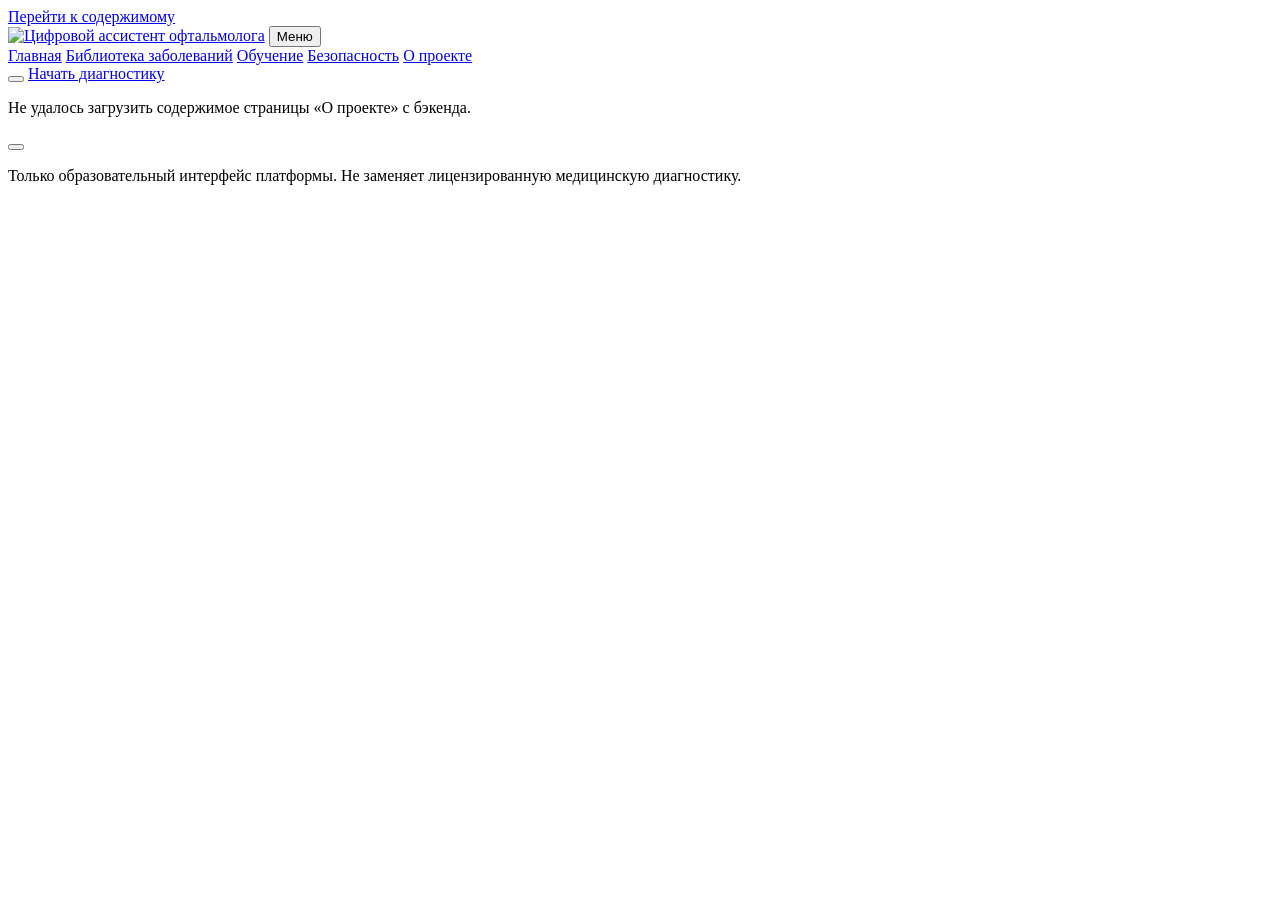
==== frontend/pages/about.html @ 3c880b73 "Перевести интерфейс фронтенда на русский язык - Перевести все 7 HTML-страниц: навигацию, hero-блоки," ====
<!DOCTYPE html>
<html lang="ru" dir="ltr" data-theme="light">
<head>
  <meta charset="UTF-8" />
  <meta name="viewport" content="width=device-width, initial-scale=1.0" />
  <meta name="description" content="Команда проекта и академическая информация." />
  <title>Цифровой ассистент офтальмолога | О проекте</title>
  <link rel="stylesheet" href="../styles/styles.css" />
  <script defer src="../assets/icons.js"></script>
  <script defer src="../js/app.js"></script>
</head>
<body data-page="about">
  <a class="skip-link" href="#main-content">Перейти к содержимому</a>
  <header class="topbar">
    <div class="container topbar-inner">
      <a class="brand" href="index.html"><img src="../assets/doa_header_logo.svg" alt="Цифровой ассистент офтальмолога" class="brand-logo" /></a>
      <button class="nav-toggle" type="button" aria-expanded="false" aria-controls="site-nav" aria-label="Открыть меню навигации"><span class="icon" data-icon="settings"></span><span>Меню</span></button>
      <nav id="site-nav" class="nav" aria-label="Основная навигация">
        <a href="index.html">Главная</a>
        <a href="diseases.html">Библиотека заболеваний</a>
        <a href="education.html">Обучение</a>
        <a href="safety.html">Безопасность</a>
        <a href="about.html" aria-current="page">О проекте</a>
      </nav>
      <div class="topbar-actions">
        <button id="theme-toggle" class="theme-toggle" type="button" aria-label="Переключить тему"><span class="icon theme-icon" data-icon="sun"></span></button>
        <a class="btn btn-primary btn-sm header-btn" href="diagnose.html">
          Начать диагностику
        </a>
      </div>
    </div>
  </header>

  <main id="main-content" class="section page-shell">
    <div class="container stack page-stack">
      <div id="about-content" class="stack"></div>
    </div>
  </main>

  <button id="back-to-top" class="back-to-top" type="button" aria-label="Наверх"><span class="icon" data-icon="chevron"></span></button>
  <div id="toast-root" class="toast-root" aria-live="polite" aria-atomic="true"></div>
  <footer class="footer"><div class="container"><p>Только образовательный интерфейс платформы. Не заменяет лицензированную медицинскую диагностику.</p></div></footer>
</body>
</html>
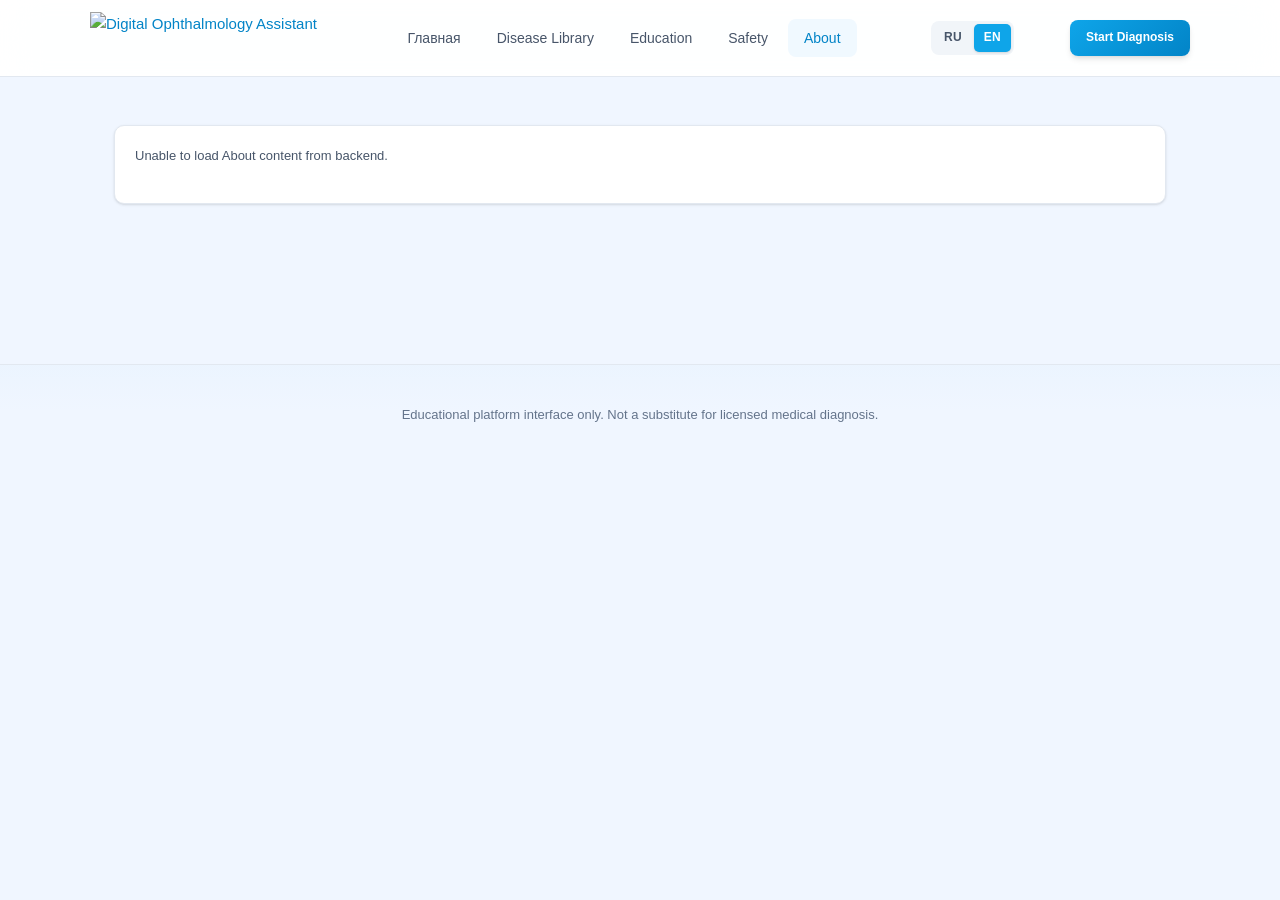
==== commit 90787ebb: "Добавить переключатель языков RU/EN с сохранением выбора - Новый модуль js/i18n.js: словари RU/EN (2" ====
--- a/frontend/pages/about.html
+++ b/frontend/pages/about.html
@@ -3,28 +3,33 @@
 <head>
   <meta charset="UTF-8" />
   <meta name="viewport" content="width=device-width, initial-scale=1.0" />
-  <meta name="description" content="Команда проекта и академическая информация." />
-  <title>Цифровой ассистент офтальмолога | О проекте</title>
+  <meta name="description" data-i18n-attr="content:about.meta" content="Команда проекта и академическая информация." />
+  <title data-i18n="about.title">Цифровой ассистент офтальмолога | О проекте</title>
   <link rel="stylesheet" href="../styles/styles.css" />
   <script defer src="../assets/icons.js"></script>
+  <script defer src="../js/i18n.js"></script>
   <script defer src="../js/app.js"></script>
 </head>
 <body data-page="about">
-  <a class="skip-link" href="#main-content">Перейти к содержимому</a>
+  <a class="skip-link" href="#main-content" data-i18n="common.skip">Перейти к содержимому</a>
   <header class="topbar">
     <div class="container topbar-inner">
-      <a class="brand" href="index.html"><img src="../assets/doa_header_logo.svg" alt="Цифровой ассистент офтальмолога" class="brand-logo" /></a>
-      <button class="nav-toggle" type="button" aria-expanded="false" aria-controls="site-nav" aria-label="Открыть меню навигации"><span class="icon" data-icon="settings"></span><span>Меню</span></button>
-      <nav id="site-nav" class="nav" aria-label="Основная навигация">
+      <a class="brand" href="index.html"><img src="../assets/doa_header_logo.svg" alt="Цифровой ассистент офтальмолога" data-i18n-attr="alt:brand.name" class="brand-logo" /></a>
+      <button class="nav-toggle" type="button" aria-expanded="false" aria-controls="site-nav" aria-label="Открыть меню навигации" data-i18n-attr="aria-label:nav.toggle"><span class="icon" data-icon="settings"></span><span data-i18n="nav.menu">Меню</span></button>
+      <nav id="site-nav" class="nav" aria-label="Основная навигация" data-i18n-attr="aria-label:nav.primary">
         <a href="index.html">Главная</a>
-        <a href="diseases.html">Библиотека заболеваний</a>
-        <a href="education.html">Обучение</a>
-        <a href="safety.html">Безопасность</a>
-        <a href="about.html" aria-current="page">О проекте</a>
+        <a href="diseases.html" data-i18n="nav.diseases">Библиотека заболеваний</a>
+        <a href="education.html" data-i18n="nav.education">Обучение</a>
+        <a href="safety.html" data-i18n="nav.safety">Безопасность</a>
+        <a href="about.html" aria-current="page" data-i18n="nav.about">О проекте</a>
       </nav>
       <div class="topbar-actions">
-        <button id="theme-toggle" class="theme-toggle" type="button" aria-label="Переключить тему"><span class="icon theme-icon" data-icon="sun"></span></button>
-        <a class="btn btn-primary btn-sm header-btn" href="diagnose.html">
+        <div id="lang-toggle" class="lang-toggle" role="group" aria-label="Язык интерфейса" data-i18n-attr="aria-label:common.language">
+          <button type="button" data-lang-btn="ru" class="lang-btn" aria-pressed="true">RU</button>
+          <button type="button" data-lang-btn="en" class="lang-btn" aria-pressed="false">EN</button>
+        </div>
+        <button id="theme-toggle" class="theme-toggle" type="button" aria-label="Переключить тему" data-i18n-attr="aria-label:common.theme"><span class="icon theme-icon" data-icon="sun"></span></button>
+        <a class="btn btn-primary btn-sm header-btn" href="diagnose.html" data-i18n="nav.startDiagnosis">
           Начать диагностику
         </a>
       </div>
@@ -37,8 +42,8 @@
     </div>
   </main>
 
-  <button id="back-to-top" class="back-to-top" type="button" aria-label="Наверх"><span class="icon" data-icon="chevron"></span></button>
+  <button id="back-to-top" class="back-to-top" type="button" aria-label="Наверх" data-i18n-attr="aria-label:common.backToTop"><span class="icon" data-icon="chevron"></span></button>
   <div id="toast-root" class="toast-root" aria-live="polite" aria-atomic="true"></div>
-  <footer class="footer"><div class="container"><p>Только образовательный интерфейс платформы. Не заменяет лицензированную медицинскую диагностику.</p></div></footer>
+  <footer class="footer"><div class="container"><p data-i18n="common.footer">Только образовательный интерфейс платформы. Не заменяет лицензированную медицинскую диагностику.</p></div></footer>
 </body>
 </html>
--- a/frontend/styles/styles.css
+++ b/frontend/styles/styles.css
@@ -0,0 +1,3746 @@
+﻿/* ============================================
+   DIGITAL OPHTHALMOLOGY ASSISTANT - MODERN DESIGN SYSTEM
+   Clean, Professional Medical Interface with Advanced Animations
+   ============================================ */
+
+/* ============================================
+   1. DESIGN TOKENS - Modern Medical Theme
+   ============================================ */
+:root {
+  /* Primary Sky Blue */
+  --sky: #0ea5e9;
+  --sky-dark: #0284c7;
+  --sky-light: #38bdf8;
+  --teal: #14b8a6;
+  --teal-dark: #0d9488;
+
+  /* Background */
+  --bg: #f0f6ff;
+  --white: #ffffff;
+
+  /* Slate Colors */
+  --slate: #0f172a;
+  --slate-mid: #334155;
+  --slate-light: #64748b;
+  --border: #e2e8f0;
+
+  /* Semantic */
+  --success: #22c55e;
+  --warn: #f59e0b;
+  --danger: #ef4444;
+
+  /* Spacing Scale - 4px base */
+  --space-1: 4px;
+  --space-2: 8px;
+  --space-3: 12px;
+  --space-4: 16px;
+  --space-5: 20px;
+  --space-6: 24px;
+  --space-7: 32px;
+  --space-8: 40px;
+  --space-9: 48px;
+  --space-10: 64px;
+  --space-12: 80px;
+
+  /* Typography Scale */
+  --text-xs: 0.75rem;    /* 12px */
+  --text-sm: 0.8125rem;  /* 13px */
+  --text-base: 0.9375rem;/* 15px */
+  --text-lg: 1rem;       /* 16px */
+  --text-xl: 1.125rem;   /* 18px */
+  --text-2xl: 1.25rem;   /* 20px */
+  --text-3xl: 1.5rem;    /* 24px */
+  --text-4xl: 1.75rem;   /* 28px */
+  --text-5xl: 2rem;      /* 32px */
+  --text-display: 2.5rem;/* 40px */
+
+  /* Font Weights */
+  --font-light: 300;
+  --font-normal: 400;
+  --font-medium: 500;
+  --font-semibold: 600;
+  --font-bold: 700;
+  --font-extrabold: 800;
+
+  /* Legacy Color System (for compatibility) */
+  --primary-50: #f0f9ff;
+  --primary-100: #e0f2fe;
+  --primary-200: #bae6fd;
+  --primary-300: #7dd3fc;
+  --primary-400: #38bdf8;
+  --primary-500: #0ea5e9;
+  --primary-600: #0284c7;
+  --primary-700: #0369a1;
+  --primary-800: #075985;
+  --primary-900: #0c4a6e;
+
+  --accent-50: #f0fdfa;
+  --accent-100: #ccfbf1;
+  --accent-200: #99f6e4;
+  --accent-300: #5eead4;
+  --accent-400: #2dd4bf;
+  --accent-500: #14b8a6;
+  --accent-600: #0d9488;
+  --accent-700: #0f766e;
+  --accent-800: #115e59;
+  --accent-900: #134e4a;
+
+  --success-50: #f0fdf4;
+  --success-500: #22c55e;
+  --success-600: #16a34a;
+  --success-700: #15803d;
+
+  --warning-50: #fffbeb;
+  --warning-500: #f59e0b;
+  --warning-600: #d97706;
+  --warning-700: #b45309;
+
+  --danger-50: #fef2f2;
+  --danger-500: #ef4444;
+  --danger-600: #dc2626;
+  --danger-700: #b91c1c;
+
+  --info-50: #eff6ff;
+  --info-500: #3b82f6;
+  --info-600: #2563eb;
+
+  --gray-50: #f9fafb;
+  --gray-100: #f3f4f6;
+  --gray-200: #e5e7eb;
+  --gray-300: #d1d5db;
+  --gray-400: #9ca3af;
+  --gray-500: #6b7280;
+  --gray-600: #4b5563;
+  --gray-700: #374151;
+  --gray-800: #1f2937;
+  --gray-900: #111827;
+
+  /* Light Theme */
+  --bg-primary: #ffffff;
+  --bg-secondary: #f0f6ff;
+  --bg-tertiary: #f1f5f9;
+  --bg-elevated: #ffffff;
+  --text-primary: #0f172a;
+  --text-secondary: #475569;
+  --text-tertiary: #64748b;
+  --text-inverse: #ffffff;
+  --border-primary: #e2e8f0;
+  --border-secondary: #cbd5e1;
+  --border-focus: var(--sky);
+
+  /* Shadows */
+  --shadow-xs: 0 1px 2px 0 rgba(0, 0, 0, 0.05);
+  --shadow-sm: 0 1px 3px 0 rgba(0, 0, 0, 0.1), 0 1px 2px -1px rgba(0, 0, 0, 0.1);
+  --shadow-md: 0 4px 6px -1px rgba(0, 0, 0, 0.1), 0 2px 4px -2px rgba(0, 0, 0, 0.1);
+  --shadow-lg: 0 10px 15px -3px rgba(0, 0, 0, 0.1), 0 4px 6px -4px rgba(0, 0, 0, 0.1);
+  --shadow-xl: 0 20px 25px -5px rgba(0, 0, 0, 0.1), 0 8px 10px -6px rgba(0, 0, 0, 0.1);
+  --shadow-2xl: 0 25px 50px -12px rgba(0, 0, 0, 0.25);
+
+  /* Border Radius */
+  --radius-sm: 6px;
+  --radius-md: 8px;
+  --radius-lg: 10px;
+  --radius-xl: 12px;
+  --radius-2xl: 14px;
+  --radius-full: 9999px;
+
+  /* Transitions */
+  --transition-fast: 150ms ease;
+  --transition-base: 200ms ease;
+  --transition-slow: 300ms ease;
+  --transition-slower: 500ms ease;
+
+  /* Z-index Scale */
+  --z-dropdown: 100;
+  --z-sticky: 200;
+  --z-fixed: 300;
+  --z-modal-backdrop: 400;
+  --z-modal: 500;
+  --z-popover: 600;
+  --z-tooltip: 700;
+  --z-toast: 800;
+
+  /* Layout */
+  --header-height: 64px;
+  --container-max: 1100px;
+  --sidebar-width: 280px;
+}
+
+/* Dark Theme */
+html[data-theme="dark"] {
+  --bg-primary: #0f172a;
+  --bg-secondary: #1e293b;
+  --bg-tertiary: #334155;
+  --bg-elevated: #1e293b;
+  --text-primary: #f1f5f9;
+  --text-secondary: #cbd5e1;
+  --text-tertiary: #64748b;
+  --text-inverse: #0f172a;
+  --border-primary: #334155;
+  --border-secondary: #475569;
+  --border-focus: var(--primary-400);
+
+  --shadow-xs: 0 1px 2px 0 rgba(0, 0, 0, 0.3);
+  --shadow-sm: 0 1px 3px 0 rgba(0, 0, 0, 0.4), 0 1px 2px -1px rgba(0, 0, 0, 0.3);
+  --shadow-md: 0 4px 6px -1px rgba(0, 0, 0, 0.4), 0 2px 4px -2px rgba(0, 0, 0, 0.3);
+  --shadow-lg: 0 10px 15px -3px rgba(0, 0, 0, 0.4), 0 4px 6px -4px rgba(0, 0, 0, 0.3);
+  --shadow-xl: 0 20px 25px -5px rgba(0, 0, 0, 0.4), 0 8px 10px -6px rgba(0, 0, 0, 0.3);
+  --shadow-2xl: 0 25px 50px -12px rgba(0, 0, 0, 0.5);
+}
+
+/* ============================================
+   2. RESET & BASE
+   ============================================ */
+*, *::before, *::after {
+  box-sizing: border-box;
+  margin: 0;
+  padding: 0;
+}
+
+html {
+  scroll-behavior: smooth;
+  -webkit-font-smoothing: antialiased;
+  -moz-osx-font-smoothing: grayscale;
+}
+
+body {
+  font-family: 'eue', Arial, sans-serif;
+  font-size: var(--text-base);
+  line-height: 1.6;
+  color: var(--text-primary);
+  background-color: var(--bg-secondary);
+  overflow-x: hidden;
+}
+
+img, svg, video, canvas {
+  max-width: 100%;
+  height: auto;
+  display: block;
+}
+
+h1, h2, h3, h4, h5, h6 {
+  font-weight: var(--font-bold);
+  line-height: 1.3;
+  color: var(--text-primary);
+}
+
+h1 { font-size: clamp(var(--text-3xl), 4vw, var(--text-5xl)); }
+h2 { font-size: clamp(var(--text-2xl), 3vw, var(--text-4xl)); }
+h3 { font-size: clamp(var(--text-xl), 2vw, var(--text-3xl)); }
+h4 { font-size: var(--text-xl); }
+h5 { font-size: var(--text-lg); }
+h6 { font-size: var(--text-base); }
+
+p { margin-bottom: var(--space-4); }
+
+a {
+  color: var(--primary-600);
+  text-decoration: none;
+  transition: color var(--transition-fast);
+}
+
+a:hover {
+  color: var(--primary-700);
+  text-decoration: underline;
+}
+
+html[data-theme="dark"] a {
+  color: var(--primary-400);
+}
+
+html[data-theme="dark"] a:hover {
+  color: var(--primary-300);
+}
+
+ul, ol {
+  list-style: none;
+}
+
+button {
+  font-family: inherit;
+  cursor: pointer;
+  border: none;
+  background: none;
+}
+
+input, textarea, select {
+  font-family: inherit;
+  font-size: inherit;
+}
+
+/* ============================================
+   3. LAYOUT UTILITIES
+   ============================================ */
+.container {
+  width: 100%;
+  max-width: var(--container-max);
+  margin: 0 auto;
+  padding: 0 var(--space-6);
+}
+
+.section {
+  padding: var(--space-12) 0;
+}
+
+@media (min-width: 768px) {
+  .section {
+    padding: var(--space-16, 80px) 0;
+  }
+}
+
+/* Grid System */
+.grid {
+  display: grid;
+  gap: var(--space-6);
+}
+
+.grid-cols-2 { grid-template-columns: repeat(2, 1fr); }
+.grid-cols-3 { grid-template-columns: repeat(3, 1fr); }
+.grid-cols-4 { grid-template-columns: repeat(4, 1fr); }
+
+@media (max-width: 1024px) {
+  .grid-cols-4 { grid-template-columns: repeat(2, 1fr); }
+  .grid-cols-3 { grid-template-columns: repeat(2, 1fr); }
+}
+
+@media (max-width: 640px) {
+  .grid-cols-2,
+  .grid-cols-3,
+  .grid-cols-4 { grid-template-columns: 1fr; }
+}
+
+/* Flex Utilities */
+.flex { display: flex; }
+.flex-col { flex-direction: column; }
+.items-center { align-items: center; }
+.justify-center { justify-content: center; }
+.justify-between { justify-content: space-between; }
+.gap-1 { gap: var(--space-1); }
+.gap-2 { gap: var(--space-2); }
+.gap-3 { gap: var(--space-3); }
+.gap-4 { gap: var(--space-4); }
+.gap-6 { gap: var(--space-6); }
+
+/* Stack */
+.stack > * + * {
+  margin-top: var(--space-4);
+}
+
+/* ============================================
+   4. HEADER & NAVIGATION
+   ============================================ */
+.topbar {
+  position: sticky;
+  top: 0;
+  z-index: var(--z-sticky);
+  background: rgba(255, 255, 255, 0.95);
+  border-bottom: 1px solid var(--border-primary);
+  backdrop-filter: blur(20px) saturate(180%);
+  -webkit-backdrop-filter: blur(20px) saturate(180%);
+}
+
+html[data-theme="dark"] .topbar {
+  background: rgba(15, 23, 42, 0.95);
+}
+
+.topbar-inner {
+  min-height: var(--header-height);
+  display: flex;
+  align-items: center;
+  gap: var(--space-4);
+  padding: var(--space-3) 0;
+  justify-content: space-between;
+}
+
+.topbar-actions {
+  display: flex;
+  align-items: center;
+  gap: var(--space-2);
+  margin-left: auto;
+}
+
+.header-btn {
+  display: none !important;
+}
+
+/* .brand {
+  display: flex;
+  align-items: center;
+  gap: var(--space-3);
+  font-weight: var(--font-bold);
+  font-size: var(--text-lg);
+  color: var(--text-primary);
+  text-decoration: none;
+  flex-shrink: 0;
+} */
+
+.brand:hover {
+  text-decoration: none;
+}
+
+.brand-logo {
+  width: auto;
+  height: 52px;
+  object-fit: contain;
+}
+
+/* Navigation */
+.nav-toggle,
+.theme-toggle {
+  display: inline-flex;
+  align-items: center;
+  justify-content: center;
+  gap: var(--space-2);
+  padding: var(--space-2) var(--space-3);
+  border-radius: var(--radius-md);
+  color: var(--text-secondary);
+  background: transparent;
+  transition: all var(--transition-fast);
+}
+
+.nav-toggle span:last-child {
+  font-size: var(--text-xs);
+  font-weight: var(--font-semibold);
+}
+
+/* Переключатель языка RU/EN */
+.lang-toggle {
+  display: inline-flex;
+  align-items: center;
+  gap: 2px;
+  padding: 3px;
+  border-radius: var(--radius-md);
+  background: var(--bg-tertiary);
+}
+
+.lang-btn {
+  border: none;
+  background: transparent;
+  color: var(--text-secondary);
+  font: inherit;
+  font-size: var(--text-xs);
+  font-weight: var(--font-semibold);
+  letter-spacing: 0.02em;
+  padding: 4px 10px;
+  border-radius: calc(var(--radius-md) - 3px);
+  cursor: pointer;
+  transition: all var(--transition-fast);
+}
+
+.lang-btn:hover {
+  color: var(--text-primary);
+}
+
+.lang-btn.active {
+  background: var(--primary-500);
+  color: #fff;
+  box-shadow: var(--shadow-sm);
+}
+
+.nav-toggle:hover,
+.theme-toggle:hover {
+  background: var(--bg-tertiary);
+  color: var(--text-primary);
+}
+
+.nav {
+  display: none;
+}
+
+.nav.open {
+  display: flex;
+  flex-direction: column;
+  position: absolute;
+  top: var(--header-height);
+  left: var(--space-4);
+  right: var(--space-4);
+  padding: var(--space-4);
+  background: var(--bg-primary);
+  border: 1px solid var(--border-primary);
+  border-radius: var(--radius-lg);
+  box-shadow: var(--shadow-xl);
+  gap: var(--space-1);
+}
+
+.nav a {
+  display: block;
+  padding: var(--space-3) var(--space-4);
+  border-radius: var(--radius-md);
+  color: var(--text-secondary);
+  font-weight: var(--font-medium);
+  transition: all var(--transition-fast);
+  text-decoration: none;
+}
+
+.nav a:hover {
+  background: var(--bg-tertiary);
+  color: var(--text-primary);
+  text-decoration: none;
+}
+
+.nav a[aria-current="page"] {
+  background: var(--primary-50);
+  color: var(--primary-600);
+}
+
+html[data-theme="dark"] .nav a[aria-current="page"] {
+  background: var(--primary-900);
+  color: var(--primary-300);
+}
+
+@media (min-width: 900px) {
+  .nav-toggle { display: none; }
+
+  .topbar-inner {
+    display: grid;
+    grid-template-columns: minmax(220px, auto) 1fr auto;
+    align-items: center;
+    gap: var(--space-6);
+  }
+
+  .nav {
+    display: flex;
+    flex-direction: row;
+    position: static;
+    padding: 0;
+    background: transparent;
+    border: none;
+    box-shadow: none;
+    justify-content: center;
+    align-items: center;
+    gap: var(--space-1);
+  }
+
+  .topbar-actions {
+    margin-left: 0;
+    justify-self: end;
+  }
+
+  .header-btn {
+    display: inline-flex !important;
+  }
+
+  .nav a {
+    padding: var(--space-2) var(--space-4);
+    font-size: 14px;
+  }
+}
+
+@media (max-width: 899px) {
+  .topbar-inner {
+    flex-wrap: wrap;
+  }
+
+  .topbar-actions {
+    order: 2;
+    margin-left: 0;
+  }
+
+  .nav-toggle {
+    order: 1;
+    margin-left: auto;
+  }
+
+  .brand {
+    order: 0;
+  }
+}
+
+/* ============================================
+   5. HERO SECTION
+   ============================================ */
+.hero {
+  position: relative;
+  overflow: hidden;
+  padding: var(--space-12) 0;
+  min-height: 70vh;
+  display: flex;
+  align-items: center;
+}
+
+.hero::before {
+  content: '';
+  position: absolute;
+  top: -50%;
+  right: -20%;
+  width: 80%;
+  height: 150%;
+  background: radial-gradient(ellipse, var(--primary-100) 0%, transparent 70%);
+  opacity: 0.5;
+  z-index: -1;
+}
+
+html[data-theme="dark"] .hero::before {
+  background: radial-gradient(ellipse, var(--primary-900) 0%, transparent 70%);
+  opacity: 0.3;
+}
+
+.hero-grid {
+  display: grid;
+  gap: var(--space-8);
+  align-items: center;
+}
+
+@media (min-width: 900px) {
+  .hero-grid {
+    grid-template-columns: 1.2fr 0.8fr;
+    gap: var(--space-12);
+  }
+}
+
+.eyebrow {
+  display: inline-flex;
+  align-items: center;
+  gap: var(--space-2);
+  padding: var(--space-2) var(--space-4);
+  background: var(--primary-50);
+  color: var(--primary-700);
+  border-radius: var(--radius-full);
+  font-size: var(--text-sm);
+  font-weight: var(--font-semibold);
+  text-transform: uppercase;
+  letter-spacing: 0.05em;
+}
+
+html[data-theme="dark"] .eyebrow {
+  background: var(--primary-900);
+  color: var(--primary-300);
+}
+
+.hero h1 {
+  margin: var(--space-4) 0;
+  background: linear-gradient(135deg, var(--text-primary) 0%, var(--primary-600) 100%);
+  -webkit-background-clip: text;
+  -webkit-text-fill-color: transparent;
+  background-clip: text;
+}
+
+.lead {
+  font-size: var(--text-lg);
+  color: var(--text-secondary);
+  max-width: 65ch;
+}
+
+/* Hero Tag */
+.hero-tag {
+  display: inline-flex;
+  align-items: center;
+  gap: 6px;
+  background: var(--primary-100);
+  color: var(--primary-700);
+  font-size: 12px;
+  font-weight: 500;
+  padding: 5px 12px;
+  border-radius: 20px;
+  margin-bottom: 1.5rem;
+}
+
+html[data-theme="dark"] .hero-tag {
+  background: var(--primary-900);
+  color: var(--primary-300);
+}
+
+.hero-tag span {
+  width: 6px;
+  height: 6px;
+  background: var(--primary-500);
+  border-radius: 50%;
+}
+
+/* Hero h1 gradient override */
+.hero h1 em {
+  font-style: normal;
+  background: linear-gradient(135deg, var(--primary-500), var(--accent-500));
+  -webkit-background-clip: text;
+  -webkit-text-fill-color: transparent;
+  background-clip: text;
+}
+
+/* Hero Stats */
+.hero-stats {
+  display: flex;
+  gap: 2rem;
+  margin-top: 2.5rem;
+  padding-top: 2rem;
+  border-top: 1px solid var(--border-primary);
+}
+
+.stat-item {
+  text-align: left;
+  opacity: 0;
+  transform: translateY(10px);
+  animation: statFadeIn 0.6s ease forwards;
+}
+
+.stat-item:nth-child(1) { animation-delay: 0.2s; }
+.stat-item:nth-child(2) { animation-delay: 0.4s; }
+.stat-item:nth-child(3) { animation-delay: 0.6s; }
+
+@keyframes statFadeIn {
+  to {
+    opacity: 1;
+    transform: translateY(0);
+  }
+}
+
+.stat-num {
+  font-size: 1.5rem;
+  font-weight: 600;
+  color: var(--primary-600);
+  display: inline-block;
+}
+
+html[data-theme="dark"] .stat-num {
+  color: var(--primary-400);
+}
+
+.stat-label {
+  font-size: 12px;
+  color: var(--text-tertiary);
+  margin-top: 2px;
+}
+
+/* Hero Visual - Eye Animation */
+.hero-visual {
+  position: relative;
+  display: flex;
+  align-items: center;
+  justify-content: center;
+  padding: 2rem;
+}
+
+.eye-container {
+  position: relative;
+  width: 280px;
+  height: 280px;
+}
+
+@media (min-width: 768px) {
+  .eye-container {
+    width: 340px;
+    height: 340px;
+  }
+}
+
+.eye-ring {
+  position: absolute;
+  border-radius: 50%;
+  border: 1px solid rgba(14, 165, 233, 0.15);
+  animation: pulse-ring 3s ease-in-out infinite;
+}
+
+.ring-1 {
+  width: 100%;
+  height: 100%;
+  top: 0;
+  left: 0;
+}
+
+.ring-2 {
+  width: 78%;
+  height: 78%;
+  top: 11%;
+  left: 11%;
+  animation-delay: 0.5s;
+  border-color: rgba(14, 165, 233, 0.25);
+}
+
+.ring-3 {
+  width: 56%;
+  height: 56%;
+  top: 22%;
+  left: 22%;
+  animation-delay: 1s;
+  border-color: rgba(14, 165, 233, 0.4);
+}
+
+@keyframes pulse-ring {
+  0%, 100% {
+    transform: scale(1);
+    opacity: 1;
+  }
+  50% {
+    transform: scale(1.04);
+    opacity: 0.6;
+  }
+}
+
+.eye-core {
+  position: absolute;
+  width: 42%;
+  height: 42%;
+  top: 29%;
+  left: 29%;
+  background: radial-gradient(circle at 35% 35%, var(--primary-400), var(--primary-700));
+  border-radius: 50%;
+  box-shadow: 0 0 30px rgba(14, 165, 233, 0.4);
+  display: flex;
+  align-items: center;
+  justify-content: center;
+}
+
+.eye-pupil {
+  width: 40%;
+  height: 40%;
+  background: var(--gray-900);
+  border-radius: 50%;
+  position: relative;
+}
+
+html[data-theme="dark"] .eye-pupil {
+  background: var(--gray-900);
+}
+
+.eye-pupil::after {
+  content: '';
+  position: absolute;
+  width: 30%;
+  height: 30%;
+  background: rgba(255, 255, 255, 0.6);
+  border-radius: 50%;
+  top: 15%;
+  left: 15%;
+}
+
+.scan-line {
+  position: absolute;
+  width: 100%;
+  height: 2px;
+  background: linear-gradient(90deg, transparent, rgba(14, 165, 233, 0.6), transparent);
+  top: 50%;
+  animation: scan 2.5s ease-in-out infinite;
+}
+
+@keyframes scan {
+  0%, 100% {
+    top: 20%;
+    opacity: 0;
+  }
+  50% {
+    top: 80%;
+    opacity: 1;
+  }
+}
+
+.ai-badges {
+  position: absolute;
+}
+
+.ai-badge {
+  position: absolute;
+  background: var(--bg-primary);
+  border: 1px solid var(--border-primary);
+  border-radius: 10px;
+  padding: 8px 12px;
+  font-size: 11px;
+  font-weight: 500;
+  white-space: nowrap;
+  box-shadow: var(--shadow-md);
+  display: flex;
+  align-items: center;
+  gap: 6px;
+}
+
+.ai-badge .dot {
+  width: 7px;
+  height: 7px;
+  border-radius: 50%;
+  flex-shrink: 0;
+  display: inline-block;
+}
+
+.ai-badge .dot-success { background: var(--success-500); }
+.ai-badge .dot-primary { background: var(--primary-500); }
+.ai-badge .dot-warning { background: var(--warning-500); }
+
+.badge-1 {
+  top: 5%;
+  right: -15%;
+}
+
+.badge-2 {
+  bottom: 25%;
+  left: -20%;
+}
+
+.badge-3 {
+  bottom: 5%;
+  right: -10%;
+}
+
+@media (max-width: 640px) {
+  .hero-stats {
+    flex-direction: column;
+    gap: 1rem;
+  }
+  
+  .eye-container {
+    width: 220px;
+    height: 220px;
+  }
+  
+  .ai-badge {
+    font-size: 9px;
+    padding: 4px 8px;
+  }
+  
+  .badge-1 { right: -5%; }
+  .badge-2 { left: -10%; }
+  .badge-3 { right: 0%; }
+}
+
+/* ============================================
+   6. CARDS
+   ============================================ */
+.card {
+  background: var(--bg-primary);
+  border: 1px solid var(--border-primary);
+  border-radius: var(--radius-lg);
+  padding: var(--space-6);
+  box-shadow: var(--shadow-sm);
+  transition: all var(--transition-base);
+  overflow: hidden;
+}
+
+.card:hover {
+  box-shadow: var(--shadow-lg);
+  border-color: var(--border-secondary);
+  transform: translateY(-2px);
+}
+
+.card.glass {
+  background: rgba(255, 255, 255, 0.8);
+  backdrop-filter: blur(12px);
+  -webkit-backdrop-filter: blur(12px);
+}
+
+html[data-theme="dark"] .card.glass {
+  background: rgba(30, 41, 59, 0.8);
+}
+
+.card h2, .card h3 {
+  display: flex;
+  align-items: center;
+  gap: var(--space-2);
+  margin-bottom: var(--space-3);
+}
+
+/* ============================================
+   7. BUTTONS
+   ============================================ */
+.btn {
+  display: inline-flex;
+  align-items: center;
+  justify-content: center;
+  gap: var(--space-2);
+  padding: var(--space-3) var(--space-6);
+  font-weight: var(--font-semibold);
+  font-size: var(--text-sm);
+  border-radius: var(--radius-md);
+  transition: all var(--transition-fast);
+  text-decoration: none;
+  cursor: pointer;
+  position: relative;
+  overflow: hidden;
+}
+
+/* Ripple Effect */
+.btn .ripple {
+  position: absolute;
+  border-radius: 50%;
+  background: rgba(255, 255, 255, 0.4);
+  transform: scale(0);
+  animation: rippleEffect 0.6s ease-out;
+  pointer-events: none;
+}
+
+@keyframes rippleEffect {
+  to {
+    transform: scale(4);
+    opacity: 0;
+  }
+}
+
+.btn:disabled {
+  opacity: 0.5;
+  cursor: not-allowed;
+}
+
+.btn-primary {
+  background: linear-gradient(135deg, var(--primary-500), var(--primary-600));
+  color: white;
+  box-shadow: var(--shadow-md), 0 0 0 0 rgba(14, 165, 233, 0.3);
+}
+
+.btn-primary:hover:not(:disabled) {
+  background: linear-gradient(135deg, var(--primary-600), var(--primary-700));
+  box-shadow: var(--shadow-lg), 0 0 20px rgba(14, 165, 233, 0.3);
+  transform: translateY(-2px);
+  text-decoration: none;
+  color: white;
+}
+
+.btn-primary:active:not(:disabled) {
+  transform: translateY(0);
+}
+
+.btn-outline {
+  background: transparent;
+  color: var(--primary-600);
+  border: 2px solid var(--primary-500);
+}
+
+.btn-outline:hover:not(:disabled) {
+  background: var(--primary-50);
+  color: var(--primary-700);
+  text-decoration: none;
+}
+
+html[data-theme="dark"] .btn-outline {
+  color: var(--primary-400);
+  border-color: var(--primary-500);
+}
+
+html[data-theme="dark"] .btn-outline:hover:not(:disabled) {
+  background: var(--primary-900);
+  color: var(--primary-300);
+}
+
+.btn-ghost {
+  background: var(--bg-tertiary);
+  color: var(--text-secondary);
+  border: 1px solid var(--border-primary);
+}
+
+.btn-ghost:hover:not(:disabled) {
+  background: var(--bg-secondary);
+  color: var(--text-primary);
+  text-decoration: none;
+}
+
+.btn-sm {
+  padding: var(--space-2) var(--space-4);
+  font-size: var(--text-xs);
+}
+
+.btn-lg {
+  padding: var(--space-4) var(--space-8);
+  font-size: var(--text-base);
+}
+
+.actions {
+  display: flex;
+  flex-wrap: wrap;
+  gap: var(--space-4);
+  margin-top: var(--space-6);
+}
+
+.actions-center {
+  justify-content: center;
+}
+
+/* ============================================
+   8. FORMS
+   ============================================ */
+.search,
+input[type="text"],
+input[type="email"],
+input[type="password"],
+input[type="search"],
+textarea,
+select {
+  width: 100%;
+  padding: var(--space-3) var(--space-4);
+  background: var(--bg-primary);
+  border: 1px solid var(--border-primary);
+  border-radius: var(--radius-md);
+  color: var(--text-primary);
+  font-size: var(--text-base);
+  transition: all var(--transition-fast);
+}
+
+.search:focus,
+input[type="text"]:focus,
+input[type="email"]:focus,
+input[type="password"]:focus,
+input[type="search"]:focus,
+textarea:focus,
+select:focus {
+  outline: none;
+  border-color: var(--border-focus);
+  box-shadow: 0 0 0 3px rgba(14, 165, 233, 0.1);
+}
+
+.search::placeholder,
+input::placeholder {
+  color: var(--text-tertiary);
+}
+
+/* Dropzone */
+.dropzone {
+  border: 2px dashed var(--border-secondary);
+  border-radius: var(--radius-lg);
+  background: var(--bg-tertiary);
+  padding: var(--space-8);
+  text-align: center;
+  cursor: pointer;
+  transition: all var(--transition-base);
+}
+
+.dropzone:hover {
+  border-color: var(--primary-400);
+  background: var(--primary-50);
+}
+
+html[data-theme="dark"] .dropzone:hover {
+  background: var(--primary-900);
+}
+
+.dropzone.dragover {
+  border-color: var(--primary-500);
+  background: var(--primary-100);
+  transform: scale(1.01);
+}
+
+html[data-theme="dark"] .dropzone.dragover {
+  background: var(--primary-900);
+}
+
+.dropzone .icon {
+  margin-bottom: var(--space-3);
+  color: var(--text-tertiary);
+}
+
+/* Preview Box */
+.preview-box {
+  min-height: 240px;
+  border: 1px solid var(--border-primary);
+  border-radius: var(--radius-lg);
+  background: var(--bg-tertiary);
+  display: flex;
+  align-items: center;
+  justify-content: center;
+  overflow: hidden;
+  cursor: pointer;
+  transition: all var(--transition-base);
+}
+
+.preview-box:hover {
+  border-color: var(--border-secondary);
+}
+
+.preview-box img {
+  width: 100%;
+  height: 100%;
+  object-fit: cover;
+}
+
+/* ============================================
+   9. STATUS INDICATORS
+   ============================================ */
+.status {
+  display: inline-flex;
+  align-items: center;
+  gap: var(--space-2);
+  padding: var(--space-2) var(--space-4);
+  border-radius: var(--radius-full);
+  font-size: var(--text-sm);
+  font-weight: var(--font-medium);
+}
+
+.dot {
+  width: 8px;
+  height: 8px;
+  border-radius: 50%;
+  background: var(--gray-400);
+}
+
+.status.idle { background: var(--bg-tertiary); color: var(--text-secondary); }
+.status.loading { background: var(--warning-50); color: var(--warning-700); }
+.status.loading .dot { background: var(--warning-500); animation: pulse 1.5s infinite; }
+.status.done { background: var(--success-50); color: var(--success-700); }
+.status.done .dot { background: var(--success-500); }
+.status.error { background: var(--danger-50); color: var(--danger-700); }
+.status.error .dot { background: var(--danger-500); }
+
+html[data-theme="dark"] .status.loading { background: var(--warning-900); color: var(--warning-300); }
+html[data-theme="dark"] .status.done { background: var(--success-900); color: var(--success-300); }
+html[data-theme="dark"] .status.error { background: var(--danger-900); color: var(--danger-300); }
+
+@keyframes spin {
+  to { transform: rotate(360deg); }
+}
+
+@keyframes pulse {
+  0%, 100% { opacity: 1; }
+  50% { opacity: 0.4; }
+}
+
+/* Loading Line */
+.loading-line {
+  height: 3px;
+  background: var(--bg-tertiary);
+  border-radius: var(--radius-full);
+  overflow: hidden;
+  margin-top: var(--space-3);
+}
+
+.loading-line span {
+  display: block;
+  height: 100%;
+  width: 30%;
+  background: linear-gradient(90deg, transparent, var(--primary-500), transparent);
+  animation: loading 1.5s ease-in-out infinite;
+}
+
+@keyframes loading {
+  0% { transform: translateX(-100%); }
+  100% { transform: translateX(400%); }
+}
+
+/* ============================================
+   10. BADGES & TAGS
+   ============================================ */
+.badge {
+  display: inline-flex;
+  align-items: center;
+  gap: var(--space-1);
+  padding: var(--space-1) var(--space-3);
+  border-radius: var(--radius-full);
+  font-size: var(--text-xs);
+  font-weight: var(--font-semibold);
+  text-transform: uppercase;
+  letter-spacing: 0.05em;
+}
+
+.badge-primary {
+  background: var(--primary-100);
+  color: var(--primary-700);
+}
+
+html[data-theme="dark"] .badge-primary {
+  background: var(--primary-900);
+  color: var(--primary-300);
+}
+
+.badge-success {
+  background: var(--success-50);
+  color: var(--success-700);
+}
+
+html[data-theme="dark"] .badge-success {
+  background: var(--success-900);
+  color: var(--success-300);
+}
+
+.badge.warning, .badge.moderate {
+  background: var(--warning-50);
+  color: var(--warning-700);
+}
+
+html[data-theme="dark"] .badge.warning, html[data-theme="dark"] .badge.moderate {
+  background: var(--warning-900);
+  color: var(--warning-300);
+}
+
+.badge.high, .badge.danger {
+  background: var(--danger-50);
+  color: var(--danger-700);
+}
+
+html[data-theme="dark"] .badge.high, html[data-theme="dark"] .badge.danger {
+  background: var(--danger-900);
+  color: var(--danger-300);
+}
+
+.badge.low {
+  background: var(--success-50);
+  color: var(--success-700);
+}
+
+.result-header {
+  display: flex;
+  flex-wrap: wrap;
+  gap: var(--space-2);
+  margin-bottom: var(--space-4);
+}
+
+/* ============================================
+   11. DIAGNOSE LAYOUT
+   ============================================ */
+.diagnose-shell {
+  max-width: var(--container-max);
+  margin: 0 auto;
+  padding: var(--space-8) var(--space-5);
+}
+
+.page-shell {
+  padding-top: var(--space-9);
+}
+
+.page-stack {
+  gap: var(--space-7);
+}
+
+.page-head {
+  margin-bottom: 0;
+}
+
+.diagnose-hero {
+  display: grid;
+  gap: var(--space-5);
+  margin-bottom: var(--space-7);
+}
+
+.diagnose-hero-copy h1 {
+  margin: var(--space-2) 0 var(--space-3);
+  font-size: clamp(2rem, 4vw, 3rem);
+}
+
+.diagnose-hero-copy p {
+  max-width: 62ch;
+  color: var(--text-secondary);
+  margin: 0;
+}
+
+.diagnose-hero-note {
+  padding: var(--space-5);
+  border-radius: 20px;
+  background:
+    radial-gradient(circle at top right, rgba(56, 189, 248, 0.12), transparent 42%),
+    linear-gradient(180deg, var(--bg-primary), var(--bg-secondary));
+}
+
+.diagnose-hero-note h3 {
+  font-size: var(--text-lg);
+  margin-bottom: var(--space-3);
+}
+
+.diagnose-checklist li {
+  align-items: flex-start;
+}
+
+.diagnose-checklist .icon {
+  margin-top: 0.2rem;
+  color: var(--primary-600);
+}
+
+.panel-card {
+  padding: var(--space-6);
+  border-radius: 22px;
+  box-shadow: var(--shadow-lg);
+}
+
+.panel-head {
+  display: flex;
+  align-items: flex-start;
+  justify-content: space-between;
+  gap: var(--space-4);
+  margin-bottom: var(--space-5);
+}
+
+.panel-head h2 {
+  font-size: var(--text-xl);
+  margin: 0;
+}
+
+.eyebrow {
+  margin: 0 0 var(--space-1);
+  color: var(--text-tertiary);
+  font-size: var(--text-xs);
+  text-transform: uppercase;
+  letter-spacing: 0.12em;
+}
+
+.panel-tag {
+  padding: 0.35rem 0.7rem;
+  border-radius: var(--radius-full);
+  background: var(--primary-50);
+  color: var(--primary-700);
+  font-size: var(--text-xs);
+  font-weight: var(--font-semibold);
+  border: 1px solid var(--primary-200);
+}
+
+html[data-theme="dark"] .panel-tag {
+  background: var(--primary-900);
+  color: var(--primary-300);
+  border-color: var(--primary-700);
+}
+
+.diagnose-layout {
+  display: grid;
+  gap: var(--space-8);
+}
+
+@media (min-width: 900px) {
+  .diagnose-hero {
+    grid-template-columns: 1.45fr 0.95fr;
+    align-items: end;
+  }
+
+  .diagnose-layout {
+    grid-template-columns: minmax(0, 0.95fr) minmax(0, 1.05fr);
+    align-items: start;
+  }
+}
+
+.diagnose-dropzone {
+  margin-bottom: var(--space-5);
+  padding: var(--space-9) var(--space-5);
+  border-color: var(--primary-300);
+  background:
+    radial-gradient(circle at top, rgba(56, 189, 248, 0.12), transparent 55%),
+    var(--primary-50);
+}
+
+html[data-theme="dark"] .diagnose-dropzone {
+  background:
+    radial-gradient(circle at top, rgba(56, 189, 248, 0.12), transparent 55%),
+    var(--bg-secondary);
+}
+
+.dropzone-mark {
+  width: 68px;
+  height: 68px;
+  border-radius: 18px;
+  margin: 0 auto var(--space-4);
+  display: grid;
+  place-items: center;
+  font-size: 2rem;
+  color: var(--primary-600);
+  background: rgba(255, 255, 255, 0.7);
+  border: 1px solid rgba(14, 165, 233, 0.18);
+  box-shadow: var(--shadow-sm);
+}
+
+.diagnose-dropzone h3 {
+  font-size: var(--text-xl);
+  margin-bottom: var(--space-2);
+}
+
+.diagnose-dropzone p {
+  margin: 0;
+  color: var(--text-secondary);
+}
+
+.diagnose-preview {
+  min-height: 300px;
+  margin-bottom: var(--space-4);
+  background:
+    radial-gradient(circle at 30% 20%, rgba(56, 189, 248, 0.18), transparent 32%),
+    radial-gradient(circle at 80% 100%, rgba(34, 197, 94, 0.16), transparent 30%),
+    var(--bg-tertiary);
+}
+
+.preview-placeholder {
+  display: grid;
+  gap: var(--space-2);
+  text-align: center;
+  padding: var(--space-6);
+  color: var(--text-secondary);
+}
+
+.preview-kicker {
+  font-size: var(--text-xs);
+  font-weight: var(--font-semibold);
+  letter-spacing: 0.12em;
+  text-transform: uppercase;
+  color: var(--text-tertiary);
+}
+
+.quality-card {
+  padding: var(--space-4);
+  border-radius: 16px;
+  background: var(--bg-tertiary);
+  border: 1px solid var(--border-primary);
+  margin-bottom: var(--space-3);
+}
+
+.library-tabs {
+  margin-top: var(--space-4);
+}
+
+.quality-head {
+  display: flex;
+  justify-content: space-between;
+  gap: var(--space-3);
+  font-size: var(--text-sm);
+  color: var(--text-secondary);
+  margin-bottom: var(--space-2);
+}
+
+.quality-track {
+  height: 8px;
+  overflow: hidden;
+  border-radius: var(--radius-full);
+  background: rgba(148, 163, 184, 0.18);
+}
+
+.quality-bar {
+  width: 0%;
+  height: 100%;
+  border-radius: inherit;
+  background: linear-gradient(90deg, var(--warning-500), var(--success-500));
+  transition: width 0.8s ease;
+}
+
+.diagnose-actions {
+  display: grid;
+  gap: var(--space-3);
+  margin-top: var(--space-4);
+}
+
+.diagnose-btn,
+.diagnose-btn-secondary {
+  width: 100%;
+}
+
+.diagnose-btn {
+  min-height: 50px;
+  border: none;
+  border-radius: 14px;
+  background: linear-gradient(135deg, var(--sky), var(--sky-dark));
+  box-shadow: 0 16px 28px -22px rgba(2, 132, 199, 0.9);
+}
+
+.panel-footnote {
+  margin: var(--space-4) 0 0;
+  font-size: var(--text-xs);
+  color: var(--text-tertiary);
+  text-align: center;
+}
+
+.status-block {
+  width: 100%;
+  display: flex;
+  padding: var(--space-4);
+  border-radius: 14px;
+  margin-bottom: var(--space-5);
+}
+
+.status.review {
+  background: var(--warning-50);
+  color: var(--warning-700);
+}
+
+.status.review .dot {
+  background: var(--warning-500);
+}
+
+html[data-theme="dark"] .status.review {
+  background: var(--warning-900);
+  color: var(--warning-300);
+}
+
+.diagnose-loading {
+  padding: var(--space-4);
+  background: var(--warning-50);
+  border-radius: 14px;
+  margin-bottom: var(--space-5);
+}
+
+.diagnose-loading.hidden {
+  display: none !important;
+}
+
+html[data-theme="dark"] .diagnose-loading {
+  background: var(--warning-900);
+}
+
+.diagnose-loading-row {
+  display: flex;
+  align-items: center;
+  gap: var(--space-2);
+  font-size: var(--text-sm);
+  color: var(--warning-700);
+}
+
+html[data-theme="dark"] .diagnose-loading-row {
+  color: var(--warning-300);
+}
+
+.diagnose-spinner {
+  width: 12px;
+  height: 12px;
+  border: 2px solid var(--warning-500);
+  border-top-color: transparent;
+  border-radius: 50%;
+  animation: spin 0.8s linear infinite;
+}
+
+.diagnose-empty {
+  padding: var(--space-9) 0;
+  color: var(--text-tertiary);
+}
+
+.result-hero {
+  display: grid;
+  gap: var(--space-4);
+  margin-top: var(--space-4);
+  margin-bottom: var(--space-5);
+}
+
+.signal-banner {
+  padding: clamp(var(--space-4), 3vw, var(--space-5));
+  border-radius: 20px;
+  border: 1px solid var(--border-primary);
+  background:
+    linear-gradient(180deg, rgba(255, 255, 255, 0.7), transparent),
+    var(--bg-tertiary);
+  box-shadow: 0 20px 38px -30px rgba(15, 23, 42, 0.35);
+}
+
+.signal-banner.safe {
+  background: linear-gradient(180deg, rgba(34, 197, 94, 0.08), transparent), var(--success-50);
+  border-color: rgba(34, 197, 94, 0.25);
+}
+
+.signal-banner.review {
+  background: linear-gradient(180deg, rgba(245, 158, 11, 0.1), transparent), var(--warning-50);
+  border-color: rgba(245, 158, 11, 0.28);
+}
+
+.signal-banner h3 {
+  display: flex;
+  align-items: center;
+  gap: var(--space-2);
+  margin-bottom: var(--space-2);
+  font-size: var(--text-lg);
+}
+
+.signal-banner p {
+  margin: 0;
+  color: var(--text-secondary);
+}
+
+.result-title h3 {
+  font-size: clamp(1.35rem, 3vw, 1.8rem);
+  margin-bottom: var(--space-1);
+}
+
+.result-title p {
+  margin: 0;
+  color: var(--text-secondary);
+}
+
+.metric-strip {
+  display: grid;
+  gap: var(--space-3);
+  margin-top: var(--space-2);
+}
+
+.metric-tile {
+  padding: var(--space-3) var(--space-4);
+  border-radius: 18px;
+  background: linear-gradient(180deg, rgba(255,255,255,0.76), transparent), var(--bg-tertiary);
+  border: 1px solid var(--border-primary);
+  box-shadow: 0 10px 24px rgba(15, 23, 42, 0.04);
+}
+
+.metric-tile span {
+  display: block;
+  margin-bottom: var(--space-1);
+  color: var(--text-tertiary);
+  font-size: var(--text-xs);
+  text-transform: uppercase;
+  letter-spacing: 0.08em;
+}
+
+.metric-tile strong {
+  font-size: 1.15rem;
+}
+
+.confidence-panel {
+  margin-top: 0;
+}
+
+.confidence-panel h3 {
+  margin-bottom: var(--space-3);
+  font-size: var(--text-lg);
+}
+
+.confidence-list {
+  display: grid;
+  gap: var(--space-3);
+}
+
+.confidence-row {
+  display: grid;
+  gap: var(--space-2);
+}
+
+.confidence-meta {
+  display: flex;
+  justify-content: space-between;
+  gap: var(--space-3);
+  font-size: var(--text-sm);
+}
+
+.confidence-label {
+  display: flex;
+  gap: var(--space-2);
+  align-items: center;
+  color: var(--text-primary);
+}
+
+.confidence-value {
+  color: var(--text-secondary);
+  font-variant-numeric: tabular-nums;
+}
+
+.confidence-track {
+  height: 10px;
+  overflow: hidden;
+  border-radius: var(--radius-full);
+  background: rgba(148, 163, 184, 0.16);
+}
+
+.confidence-fill {
+  height: 100%;
+  border-radius: inherit;
+  background: linear-gradient(90deg, var(--sky), var(--teal));
+}
+
+.confidence-fill.is-top {
+  background: linear-gradient(90deg, var(--success-500), var(--teal));
+}
+
+.mini-note {
+  margin-top: var(--space-3);
+  color: var(--text-tertiary);
+  font-size: var(--text-xs);
+}
+
+@media (min-width: 640px) {
+  .metric-strip {
+    grid-template-columns: repeat(3, 1fr);
+  }
+}
+
+.result-card,
+.review-card,
+.guidance-card,
+.confidence-panel {
+  height: 100%;
+}
+
+.fact-list {
+  display: grid;
+  gap: var(--space-2);
+}
+
+.fact-row {
+  display: grid;
+  grid-template-columns: minmax(0, 1fr);
+  gap: var(--space-2);
+  padding: var(--space-3);
+  border-radius: 16px;
+  background: linear-gradient(180deg, rgba(255,255,255,0.72), transparent), var(--bg-tertiary);
+  border: 1px solid var(--border-primary);
+}
+
+.fact-label {
+  display: inline-flex;
+  align-items: center;
+  gap: var(--space-2);
+  color: var(--text-secondary);
+  font-size: var(--text-sm);
+  font-weight: var(--font-semibold);
+}
+
+.fact-value {
+  display: block;
+  width: 100%;
+  color: var(--text-primary);
+  font-size: clamp(0.98rem, 1.5vw, 1.08rem);
+  font-weight: var(--font-medium);
+  line-height: 1.35;
+  white-space: normal;
+  word-break: normal;
+  overflow-wrap: break-word;
+  min-width: 0;
+}
+
+.review-card {
+  background:
+    linear-gradient(180deg, rgba(245, 158, 11, 0.08), transparent),
+    var(--bg-primary);
+  border-color: rgba(245, 158, 11, 0.26);
+}
+
+.guidance-card {
+  background:
+    linear-gradient(180deg, rgba(14, 165, 233, 0.08), transparent),
+    var(--bg-primary);
+  border-color: rgba(14, 165, 233, 0.22);
+}
+
+.result-grid-primary {
+  align-items: start;
+}
+
+.result-grid-secondary {
+  align-items: start;
+}
+
+.result-grid-secondary-single {
+  grid-template-columns: minmax(0, 1fr);
+}
+
+.result-grid-secondary .card {
+  min-height: 100%;
+}
+
+.tech-details > p {
+  margin-bottom: var(--space-3);
+}
+
+.accordion-item {
+  border-radius: 18px;
+}
+
+.accordion-trigger {
+  padding: var(--space-5);
+}
+
+.accordion-panel-inner {
+  padding: var(--space-5);
+}
+
+.api-json {
+  max-height: 420px;
+  overflow: auto;
+}
+
+/* ============================================
+   12. LIBRARY / DISEASES PAGE
+   ============================================ */
+.library-layout {
+  display: grid;
+  gap: var(--space-8);
+}
+
+@media (min-width: 900px) {
+  .library-layout {
+    grid-template-columns: var(--sidebar-width) 1fr;
+    align-items: start;
+  }
+  
+  .sticky-card {
+    position: sticky;
+    top: calc(var(--header-height) + var(--space-4));
+  }
+}
+
+/* Tabs */
+.tabs {
+  display: flex;
+  flex-wrap: wrap;
+  gap: var(--space-2);
+}
+
+.tab-btn {
+  padding: var(--space-2) var(--space-4);
+  border-radius: var(--radius-full);
+  font-size: var(--text-sm);
+  font-weight: var(--font-medium);
+  color: var(--text-secondary);
+  background: var(--bg-tertiary);
+  border: 1px solid transparent;
+  transition: all var(--transition-fast);
+}
+
+.tab-btn:hover {
+  background: var(--bg-secondary);
+  color: var(--text-primary);
+}
+
+.tab-btn.active {
+  background: var(--primary-100);
+  color: var(--primary-700);
+  border-color: var(--primary-200);
+}
+
+html[data-theme="dark"] .tab-btn.active {
+  background: var(--primary-900);
+  color: var(--primary-300);
+  border-color: var(--primary-700);
+}
+
+/* ============================================
+   13. WARNING BANNER
+   ============================================ */
+.warning-banner {
+  display: flex;
+  gap: var(--space-4);
+  padding: var(--space-6);
+  background: var(--danger-50);
+  border: 1px solid var(--danger-200);
+  border-radius: var(--radius-lg);
+  margin-bottom: var(--space-6);
+}
+
+html[data-theme="dark"] .warning-banner {
+  background: var(--danger-900);
+  border-color: var(--danger-700);
+}
+
+.warning-banner .icon {
+  color: var(--danger-600);
+  flex-shrink: 0;
+}
+
+html[data-theme="dark"] .warning-banner .icon {
+  color: var(--danger-400);
+}
+
+/* ============================================
+   14. TIMELINE
+   ============================================ */
+.timeline {
+  position: relative;
+  padding-left: var(--space-8);
+}
+
+.timeline::before {
+  content: '';
+  position: absolute;
+  left: 0;
+  top: 0;
+  bottom: 0;
+  width: 2px;
+  background: var(--border-primary);
+}
+
+.timeline li {
+  position: relative;
+  padding: var(--space-4);
+  background: var(--bg-primary);
+  border: 1px solid var(--border-primary);
+  border-radius: var(--radius-lg);
+  margin-bottom: var(--space-4);
+}
+
+.timeline li::before {
+  content: '';
+  position: absolute;
+  left: calc(-1 * var(--space-8) - 5px);
+  top: 50%;
+  transform: translateY(-50%);
+  width: 12px;
+  height: 12px;
+  border-radius: 50%;
+  background: var(--primary-500);
+  border: 2px solid var(--bg-primary);
+}
+
+/* ============================================
+   15. ACCORDION
+   ============================================ */
+.accordion-item {
+  border: 1px solid var(--border-primary);
+  border-radius: var(--radius-md);
+  overflow: hidden;
+  margin-bottom: var(--space-2);
+}
+
+.accordion-trigger {
+  width: 100%;
+  display: flex;
+  align-items: center;
+  justify-content: space-between;
+  padding: var(--space-4);
+  background: var(--bg-primary);
+  color: var(--text-primary);
+  font-weight: var(--font-semibold);
+  text-align: left;
+  transition: all var(--transition-fast);
+}
+
+.accordion-trigger:hover {
+  background: var(--bg-tertiary);
+}
+
+.accordion-trigger .icon {
+  transition: transform var(--transition-fast);
+}
+
+.accordion-trigger[aria-expanded="true"] .icon {
+  transform: rotate(180deg);
+}
+
+.accordion-panel {
+  max-height: 0;
+  overflow: hidden;
+  background: var(--bg-secondary);
+  transition: max-height var(--transition-slow);
+}
+
+.accordion-panel-inner {
+  padding: var(--space-4);
+}
+
+/* ============================================
+   16. RTL BOX
+   ============================================ */
+.rtl-box {
+  padding: var(--space-4);
+  background: var(--bg-tertiary);
+  border: 1px solid var(--border-primary);
+  border-radius: var(--radius-md);
+  direction: rtl;
+  text-align: right;
+}
+
+.rtl-box.warning {
+  border-color: var(--danger-300);
+  background: var(--danger-50);
+}
+
+html[data-theme="dark"] .rtl-box.warning {
+  border-color: var(--danger-700);
+  background: var(--danger-900);
+}
+
+/* ============================================
+   17. HISTORY
+   ============================================ */
+.history-entry {
+  display: grid;
+  grid-template-columns: 64px 1fr auto;
+  gap: var(--space-4);
+  align-items: center;
+  padding: var(--space-4);
+  background: var(--bg-primary);
+  border: 1px solid var(--border-primary);
+  border-radius: var(--radius-lg);
+  transition: all var(--transition-fast);
+}
+
+.cta-card {
+  padding: clamp(var(--space-6), 4vw, var(--space-8));
+}
+
+.cta-card-center {
+  text-align: center;
+}
+
+.surface-message {
+  padding: var(--space-5);
+  border-radius: var(--radius-lg);
+  background: var(--bg-primary);
+  border: 1px solid var(--border-primary);
+  box-shadow: var(--shadow-sm);
+}
+
+.disease-tile {
+  display: flex;
+  gap: var(--space-4);
+  align-items: flex-start;
+}
+
+.disease-tile-media {
+  width: 56px;
+  height: 56px;
+  object-fit: contain;
+  flex-shrink: 0;
+}
+
+.disease-tile-body {
+  flex: 1;
+  min-width: 0;
+}
+
+.disease-tile-body h3 {
+  margin-bottom: var(--space-2);
+}
+
+.disease-tile-body .btn {
+  margin-top: var(--space-2);
+}
+
+.disease-detail-head {
+  display: flex;
+  gap: var(--space-4);
+  align-items: flex-start;
+  flex-wrap: wrap;
+}
+
+.disease-detail-media {
+  width: 64px;
+  height: 64px;
+  object-fit: contain;
+  flex-shrink: 0;
+}
+
+.disease-detail-title {
+  flex: 1;
+  min-width: 0;
+}
+
+.stack-panel {
+  margin-top: var(--space-4);
+}
+
+.stack-panel-danger {
+  border-color: var(--danger-300);
+  background: var(--danger-50);
+}
+
+.section-card-list {
+  display: grid;
+  gap: var(--space-6);
+}
+
+.history-entry:hover {
+  border-color: var(--border-secondary);
+  box-shadow: var(--shadow-sm);
+}
+
+.history-placeholder {
+  width: 64px;
+  height: 64px;
+  border-radius: var(--radius-md);
+  background: var(--bg-tertiary);
+  border: 1px solid var(--border-primary);
+  display: flex;
+  align-items: center;
+  justify-content: center;
+  font-weight: var(--font-bold);
+  font-size: var(--text-xl);
+  color: var(--text-secondary);
+}
+
+@media (max-width: 640px) {
+  .history-entry {
+    grid-template-columns: 1fr;
+  }
+}
+
+/* ============================================
+   18. LIGHTBOX
+   ============================================ */
+.lightbox {
+  position: fixed;
+  inset: 0;
+  z-index: var(--z-modal);
+  background: rgba(0, 0, 0, 0.9);
+  display: flex;
+  align-items: center;
+  justify-content: center;
+  padding: var(--space-4);
+  backdrop-filter: blur(4px);
+}
+
+.lightbox img {
+  max-width: min(960px, 95vw);
+  max-height: 85vh;
+  border-radius: var(--radius-lg);
+  object-fit: contain;
+}
+
+.lightbox .btn {
+  position: absolute;
+  top: var(--space-4);
+  right: var(--space-4);
+}
+
+/* ============================================
+   19. SKELETON LOADING
+   ============================================ */
+.skeleton {
+  background: linear-gradient(
+    90deg,
+    var(--bg-tertiary) 25%,
+    var(--bg-secondary) 50%,
+    var(--bg-tertiary) 75%
+  );
+  background-size: 200% 100%;
+  animation: shimmer 1.5s linear infinite;
+  border-radius: var(--radius-sm);
+}
+
+.sk-line { height: 12px; margin-bottom: var(--space-2); }
+.sk-pill { height: 26px; width: 60%; }
+
+@keyframes shimmer {
+  0% { background-position: 200% 0; }
+  100% { background-position: -200% 0; }
+}
+
+/* ============================================
+   20. ICONS
+   ============================================ */
+.icon {
+  width: 1rem;
+  height: 1rem;
+  display: inline-flex;
+  flex-shrink: 0;
+}
+
+.icon svg {
+  width: 100%;
+  height: 100%;
+}
+
+.icon-lg {
+  width: 1.5rem;
+  height: 1.5rem;
+}
+
+.icon-xl {
+  width: 2rem;
+  height: 2rem;
+}
+
+/* ============================================
+   21. TOAST NOTIFICATIONS
+   ============================================ */
+.toast-root {
+  position: fixed;
+  bottom: var(--space-6);
+  right: var(--space-6);
+  z-index: var(--z-toast);
+  display: flex;
+  flex-direction: column;
+  gap: var(--space-2);
+}
+
+.toast {
+  min-width: 280px;
+  max-width: 400px;
+  padding: var(--space-4);
+  background: var(--bg-primary);
+  border: 1px solid var(--border-primary);
+  border-radius: var(--radius-lg);
+  box-shadow: var(--shadow-xl);
+  display: flex;
+  align-items: center;
+  gap: var(--space-3);
+  animation: slideIn var(--transition-base);
+  border-left: 4px solid var(--info-500);
+}
+
+.toast.info { border-left-color: var(--info-500); }
+.toast.success { border-left-color: var(--success-500); }
+.toast.error { border-left-color: var(--danger-500); }
+.toast.warning { border-left-color: var(--warning-500); }
+
+@keyframes slideIn {
+  from {
+    opacity: 0;
+    transform: translateX(100%);
+  }
+  to {
+    opacity: 1;
+    transform: translateX(0);
+  }
+}
+
+/* ============================================
+   22. BACK TO TOP
+   ============================================ */
+.back-to-top {
+  position: fixed;
+  bottom: var(--space-8);
+  right: var(--space-6);
+  width: 44px;
+  height: 44px;
+  border-radius: 50%;
+  background: var(--bg-primary);
+  border: 1px solid var(--border-primary);
+  box-shadow: var(--shadow-lg);
+  display: flex;
+  align-items: center;
+  justify-content: center;
+  opacity: 0;
+  pointer-events: none;
+  transform: translateY(8px);
+  transition: all var(--transition-base);
+  z-index: var(--z-fixed);
+}
+
+.back-to-top.show {
+  opacity: 1;
+  pointer-events: auto;
+  transform: translateY(0);
+}
+
+.back-to-top:hover {
+  background: var(--primary-500);
+  color: white;
+  border-color: var(--primary-500);
+}
+
+.back-to-top .icon {
+  transform: rotate(-90deg);
+}
+
+/* ============================================
+   23. FOOTER
+   ============================================ */
+.footer {
+  margin-top: var(--space-12);
+  padding: var(--space-8) 0;
+  border-top: 1px solid var(--border-primary);
+  color: var(--text-tertiary);
+  text-align: center;
+  position: relative;
+  overflow: hidden;
+  opacity: 0;
+  transform: translateY(20px);
+  transition: opacity 0.8s ease, transform 0.8s ease;
+}
+
+.footer.in-view {
+  opacity: 1;
+  transform: translateY(0);
+}
+
+/* Footer animated line */
+.footer::before {
+  content: '';
+  position: absolute;
+  top: 0;
+  left: -100%;
+  width: 100%;
+  height: 2px;
+  background: linear-gradient(90deg, 
+    transparent 0%, 
+    var(--primary-400) 25%, 
+    var(--accent-400) 50%, 
+    var(--primary-400) 75%, 
+    transparent 100%
+  );
+  background-size: 200% 100%;
+  animation: footerSweep 3s linear infinite;
+}
+
+@keyframes footerSweep {
+  0% { left: -100%; }
+  100% { left: 100%; }
+}
+
+/* Footer background gradient */
+.footer::after {
+  content: '';
+  position: absolute;
+  top: 0;
+  left: 0;
+  right: 0;
+  bottom: 0;
+  background: linear-gradient(
+    180deg,
+    rgba(14, 165, 233, 0.02) 0%,
+    transparent 50%
+  );
+  pointer-events: none;
+}
+
+.footer p {
+  position: relative;
+  z-index: 1;
+  font-size: var(--text-sm);
+  margin: 0;
+}
+
+/* ============================================
+   24. ACCESSIBILITY
+   ============================================ */
+.skip-link {
+  position: absolute;
+  left: -9999px;
+  top: var(--space-4);
+  padding: var(--space-3) var(--space-4);
+  background: var(--primary-500);
+  color: white;
+  border-radius: var(--radius-md);
+  z-index: var(--z-tooltip);
+  font-weight: var(--font-semibold);
+}
+
+.skip-link:focus {
+  left: var(--space-4);
+}
+
+/* Focus States */
+button:focus-visible,
+a:focus-visible,
+input:focus-visible,
+select:focus-visible,
+textarea:focus-visible,
+[tabindex]:focus-visible {
+  outline: 2px solid var(--primary-500);
+  outline-offset: 2px;
+}
+
+/* Reduced Motion */
+@media (prefers-reduced-motion: reduce) {
+  html { scroll-behavior: auto; }
+  *, *::before, *::after {
+    animation-duration: 0.01ms !important;
+    animation-iteration-count: 1 !important;
+    transition-duration: 0.01ms !important;
+  }
+}
+
+/* ============================================
+   25. ANIMATIONS & REVEALS
+   ============================================ */
+.reveal {
+  opacity: 0;
+  transform: translateY(20px);
+  transition: opacity var(--transition-slower), transform var(--transition-slower);
+}
+
+.reveal.in-view {
+  opacity: 1;
+  transform: translateY(0);
+}
+
+.reveal-up { transform: translateY(20px); }
+.reveal-left { transform: translateX(-20px); }
+.reveal-right { transform: translateX(20px); }
+.reveal-scale { transform: scale(0.95); }
+
+.stagger > * {
+  opacity: 0;
+  transform: translateY(12px);
+  transition: opacity var(--transition-slow), transform var(--transition-slow);
+}
+
+.stagger.in-view > * {
+  opacity: 1;
+  transform: translateY(0);
+}
+
+/* Fallback: If stagger is inside a reveal.in-view section, also show children */
+.reveal.in-view .stagger > * {
+  opacity: 1;
+  transform: translateY(0);
+}
+
+/* ============================================
+   26. UTILITY CLASSES
+   ============================================ */
+.hidden { display: none !important; }
+.sr-only {
+  position: absolute;
+  width: 1px;
+  height: 1px;
+  padding: 0;
+  margin: -1px;
+  overflow: hidden;
+  clip: rect(0, 0, 0, 0);
+  white-space: nowrap;
+  border: 0;
+}
+
+.text-center { text-align: center; }
+.text-right { text-align: right; }
+.text-left { text-align: left; }
+
+.rtl { direction: rtl; text-align: right; }
+.ltr { direction: ltr; text-align: left; }
+
+.small { font-size: var(--text-sm); color: var(--text-secondary); }
+.muted { color: var(--text-tertiary); }
+
+.inline-msg {
+  min-height: 1.5rem;
+  font-size: var(--text-sm);
+  color: var(--text-secondary);
+}
+
+/* ============================================
+   27. SECTION HEAD
+   ============================================ */
+.section-head {
+  margin-bottom: var(--space-8);
+}
+
+.section-head h2 {
+  margin-bottom: var(--space-2);
+}
+
+.section-head p {
+  color: var(--text-secondary);
+  font-size: var(--text-lg);
+  margin: 0;
+}
+
+/* ============================================
+   28. API JSON DISPLAY
+   ============================================ */
+.api-json {
+  padding: var(--space-4);
+  background: var(--bg-tertiary);
+  border: 1px solid var(--border-primary);
+  border-radius: var(--radius-md);
+  font-family: 'Monaco', 'Menlo', 'Ubuntu Mono', monospace;
+  font-size: var(--text-xs);
+  line-height: 1.5;
+  white-space: pre-wrap;
+  word-break: break-word;
+  overflow-x: auto;
+  color: var(--text-secondary);
+}
+
+/* ============================================
+   29. RESULT GRID
+   ============================================ */
+.result-grid {
+  display: grid;
+  gap: var(--space-4);
+  margin: var(--space-4) 0;
+}
+
+@media (min-width: 768px) {
+  .result-grid-primary {
+    grid-template-columns: repeat(2, 1fr);
+  }
+
+  .result-grid-secondary {
+    grid-template-columns: repeat(2, minmax(0, 1fr));
+  }
+
+  .result-grid-secondary-single {
+    grid-template-columns: minmax(0, 1fr);
+  }
+}
+
+@media (min-width: 960px) {
+  .result-hero {
+    gap: var(--space-3);
+  }
+
+  .metric-strip {
+    gap: var(--space-2);
+  }
+}
+
+@media (max-width: 767px) {
+  .result-header {
+    gap: var(--space-2);
+  }
+
+  .metric-strip {
+    gap: var(--space-2);
+  }
+
+  .metric-tile {
+    border-radius: 16px;
+  }
+
+  .fact-row {
+    border-radius: 14px;
+  }
+}
+
+/* ============================================
+   30. DIVIDER
+   ============================================ */
+.divider {
+  height: 1px;
+  background: var(--border-primary);
+  margin: var(--space-6) 0;
+}
+
+/* ============================================
+   31. PLAIN LIST & PAGE LIST
+   ============================================ */
+.plain-list {
+  display: flex;
+  flex-direction: column;
+  gap: var(--space-2);
+}
+
+.plain-list li {
+  display: flex;
+  align-items: center;
+  gap: var(--space-2);
+}
+
+.page-list {
+  padding-left: var(--space-6);
+}
+
+.page-list li {
+  position: relative;
+  padding-left: var(--space-4);
+  margin-bottom: var(--space-2);
+}
+
+.page-list li::before {
+  content: '';
+  position: absolute;
+  left: 0;
+  top: 8px;
+  width: 6px;
+  height: 6px;
+  border-radius: 50%;
+  background: var(--primary-500);
+}
+
+.quote {
+  font-style: italic;
+  color: var(--text-secondary);
+  font-size: var(--text-lg);
+  border-left: 4px solid var(--primary-500);
+  padding-left: var(--space-4);
+}
+
+/* ============================================
+   32. ADMIN FORM
+   ============================================ */
+.admin-form {
+  display: flex;
+  flex-direction: column;
+  gap: var(--space-4);
+}
+
+.admin-form input {
+  width: 100%;
+}
+
+/* ============================================
+   33. HISTORY FILTERS
+   ============================================ */
+.history-filters {
+  display: flex;
+  flex-wrap: wrap;
+  align-items: center;
+  gap: var(--space-4);
+  margin-bottom: var(--space-4);
+}
+
+/* ============================================
+   34. PROGRESS BARS
+   ============================================ */
+.bars {
+  display: flex;
+  flex-direction: column;
+  gap: var(--space-3);
+  margin-top: var(--space-4);
+}
+
+.bar-row {
+  display: flex;
+  flex-direction: column;
+  gap: var(--space-1);
+}
+
+.bar-label {
+  display: flex;
+  justify-content: space-between;
+  font-size: var(--text-sm);
+}
+
+.bar-track {
+  height: 8px;
+  background: var(--bg-tertiary);
+  border-radius: var(--radius-full);
+  overflow: hidden;
+}
+
+.bar-fill {
+  height: 100%;
+  background: linear-gradient(90deg, var(--primary-500), var(--accent-500));
+  border-radius: var(--radius-full);
+  transition: width var(--transition-slow);
+}
+
+/* ============================================
+   35. HERO ILLUSTRATION
+   ============================================ */
+.hero-illustration {
+  width: 100%;
+  aspect-ratio: 4/3;
+  border-radius: var(--radius-lg);
+  overflow: hidden;
+  background: var(--bg-tertiary);
+  display: flex;
+  align-items: center;
+  justify-content: center;
+}
+
+.hero-illustration img {
+  width: 100%;
+  height: 100%;
+  object-fit: cover;
+}
+
+.illustration-placeholder {
+  display: flex;
+  flex-direction: column;
+  align-items: center;
+  justify-content: center;
+  gap: var(--space-3);
+  padding: var(--space-8);
+  color: var(--text-tertiary);
+  text-align: center;
+}
+
+.illustration-placeholder .icon {
+  width: 3rem;
+  height: 3rem;
+  color: var(--primary-400);
+}
+
+/* ============================================
+   36. TILT CARD EFFECT - Enhanced 3D
+   ============================================ */
+@media (min-width: 900px) {
+  .tilt-card {
+    transition: transform 0.3s cubic-bezier(0.4, 0, 0.2, 1), 
+                box-shadow 0.3s cubic-bezier(0.4, 0, 0.2, 1);
+    transform-style: preserve-3d;
+    perspective: 1000px;
+  }
+  
+  .tilt-card:hover {
+    transform: translateY(-8px) rotateX(2deg) rotateY(-2deg);
+    box-shadow: 0 20px 40px -10px rgba(0, 0, 0, 0.15),
+                0 8px 16px -8px rgba(0, 0, 0, 0.1);
+  }
+}
+
+/* Enhanced Card Hover Effects */
+.card {
+  position: relative;
+  overflow: hidden;
+}
+
+.card::before {
+  content: '';
+  position: absolute;
+  top: 0;
+  left: -100%;
+  width: 100%;
+  height: 100%;
+  background: linear-gradient(
+    90deg,
+    transparent,
+    rgba(14, 165, 233, 0.05),
+    transparent
+  );
+  transition: left 0.5s ease;
+  pointer-events: none;
+}
+
+.card:hover::before {
+  left: 100%;
+}
+
+/* Card Icon Animation */
+.card .icon {
+  transition: transform 0.3s ease;
+  display: inline-flex;
+  align-items: center;
+  justify-content: center;
+  width: 32px;
+  height: 32px;
+  border-radius: var(--radius-md);
+  background: var(--primary-50);
+  color: var(--primary-600);
+}
+
+html[data-theme="dark"] .card .icon {
+  background: var(--primary-900);
+  color: var(--primary-400);
+}
+
+.card:hover .icon {
+  transform: scale(1.1) rotate(5deg);
+  background: var(--primary-100);
+}
+
+html[data-theme="dark"] .card:hover .icon {
+  background: var(--primary-800);
+}
+
+/* Card Number Badge */
+.card h3 {
+  position: relative;
+}
+
+.card h3::before {
+  content: '';
+  position: absolute;
+  left: -20px;
+  top: 50%;
+  transform: translateY(-50%);
+  width: 4px;
+  height: 0;
+  background: linear-gradient(to bottom, var(--primary-500), var(--accent-500));
+  border-radius: var(--radius-full);
+  transition: height 0.3s ease;
+}
+
+.card:hover h3::before {
+  height: 80%;
+}
+
+/* ============================================
+   36.1 STAGGERED GRID ANIMATIONS
+   ============================================ */
+.stagger > * {
+  opacity: 0;
+  transform: translateY(20px);
+  transition: opacity 0.5s ease, transform 0.5s ease;
+}
+
+.stagger.in-view > * {
+  opacity: 1;
+  transform: translateY(0);
+}
+
+/* Individual item delays for grid-3 */
+.grid-3.stagger.in-view > *:nth-child(1) { transition-delay: 0.1s; }
+.grid-3.stagger.in-view > *:nth-child(2) { transition-delay: 0.2s; }
+.grid-3.stagger.in-view > *:nth-child(3) { transition-delay: 0.3s; }
+
+/* Individual item delays for grid-4 */
+.grid-4.stagger.in-view > *:nth-child(1) { transition-delay: 0.1s; }
+.grid-4.stagger.in-view > *:nth-child(2) { transition-delay: 0.15s; }
+.grid-4.stagger.in-view > *:nth-child(3) { transition-delay: 0.2s; }
+.grid-4.stagger.in-view > *:nth-child(4) { transition-delay: 0.25s; }
+
+/* ============================================
+   36.2 DISEASE CARD ENHANCEMENTS
+   ============================================ */
+#home-diseases .card {
+  position: relative;
+  padding: var(--space-5);
+  text-align: left;
+  transition: all 0.4s cubic-bezier(0.4, 0, 0.2, 1);
+  display: flex;
+  flex-direction: column;
+  gap: var(--space-3);
+}
+
+#home-diseases .card:hover {
+  transform: translateY(-6px) scale(1.02);
+  box-shadow: 0 15px 35px -5px rgba(0, 0, 0, 0.12);
+  border-color: var(--primary-300);
+}
+
+html[data-theme="dark"] #home-diseases .card:hover {
+  border-color: var(--primary-600);
+}
+
+#home-diseases .card img {
+  width: 56px;
+  height: 56px;
+  object-fit: contain;
+  border-radius: var(--radius-md);
+  flex-shrink: 0;
+  transition: transform 0.4s ease;
+  background: var(--primary-50);
+  padding: var(--space-2);
+}
+
+html[data-theme="dark"] #home-diseases .card img {
+  background: var(--primary-900);
+}
+
+#home-diseases .card:hover img {
+  transform: scale(1.1);
+}
+
+#home-diseases .card h3 {
+  font-size: var(--text-lg);
+  margin-bottom: 0;
+  display: flex;
+  flex-direction: column;
+  gap: var(--space-1);
+  align-items: start;
+}
+
+#home-diseases .card .btn {
+  align-self: flex-start;
+  margin-top: auto;
+}
+
+/* Disease Card Glow Effect */
+#home-diseases .card::after {
+  content: '';
+  position: absolute;
+  inset: -2px;
+  border-radius: var(--radius-lg);
+  background: linear-gradient(
+    45deg,
+    var(--primary-500),
+    var(--accent-500),
+    var(--primary-500)
+  );
+  opacity: 0;
+  z-index: -1;
+  transition: opacity 0.4s ease;
+  background-size: 200% 200%;
+  animation: gradientShift 3s ease infinite;
+}
+
+#home-diseases .card:hover::after {
+  opacity: 0.5;
+}
+
+@keyframes gradientShift {
+  0%, 100% { background-position: 0% 50%; }
+  50% { background-position: 100% 50%; }
+}
+
+/* ============================================
+   36.3 TIMELINE ENHANCEMENTS
+   ============================================ */
+.timeline {
+  position: relative;
+  padding-left: var(--space-10);
+}
+
+.timeline::before {
+  left: 6px;
+  background: linear-gradient(
+    to bottom,
+    var(--primary-500),
+    var(--accent-500),
+    var(--primary-500)
+  );
+  background-size: 100% 200%;
+  animation: timelineGradient 2s ease infinite;
+}
+
+@keyframes timelineGradient {
+  0%, 100% { background-position: 0% 0%; }
+  50% { background-position: 0% 100%; }
+}
+
+.timeline li {
+  position: relative;
+  padding: var(--space-5);
+  margin-bottom: var(--space-6);
+  transition: all 0.3s ease;
+  opacity: 0;
+  transform: translateX(-20px);
+}
+
+.timeline li.animate-in {
+  opacity: 1;
+  transform: translateX(0);
+}
+
+.timeline li:nth-child(1) { transition-delay: 0.1s; }
+.timeline li:nth-child(2) { transition-delay: 0.2s; }
+.timeline li:nth-child(3) { transition-delay: 0.3s; }
+.timeline li:nth-child(4) { transition-delay: 0.4s; }
+
+.timeline li:hover {
+  transform: translateX(8px);
+  box-shadow: var(--shadow-lg);
+  border-color: var(--primary-300);
+}
+
+html[data-theme="dark"] .timeline li:hover {
+  border-color: var(--primary-600);
+}
+
+.timeline li::before {
+  width: 14px;
+  height: 14px;
+  left: calc(-1 * var(--space-10) - 1px);
+  box-shadow: 0 0 0 4px rgba(14, 165, 233, 0.2);
+  animation: pulse-dot 2s ease-in-out infinite;
+}
+
+.timeline li:nth-child(2)::before { animation-delay: 0.5s; }
+.timeline li:nth-child(3)::before { animation-delay: 1s; }
+.timeline li:nth-child(4)::before { animation-delay: 1.5s; }
+
+@keyframes pulse-dot {
+  0%, 100% { box-shadow: 0 0 0 4px rgba(14, 165, 233, 0.2); }
+  50% { box-shadow: 0 0 0 8px rgba(14, 165, 233, 0.1); }
+}
+
+.timeline li strong {
+  display: inline-block;
+  background: linear-gradient(135deg, var(--primary-600), var(--accent-600));
+  -webkit-background-clip: text;
+  -webkit-text-fill-color: transparent;
+  background-clip: text;
+}
+
+.timeline li span {
+  display: block;
+  margin-top: var(--space-2);
+  color: var(--text-secondary);
+  font-size: var(--text-sm);
+}
+
+/* ============================================
+   36.4 TESTIMONIAL CARD ENHANCEMENTS
+   ============================================ */
+.quote {
+  position: relative;
+  padding: var(--space-6) var(--space-6) var(--space-6) var(--space-8);
+  font-style: italic;
+  color: var(--text-secondary);
+  font-size: var(--text-lg);
+  border-left: 4px solid var(--primary-500);
+  transition: all 0.3s ease;
+  background: linear-gradient(
+    135deg,
+    var(--bg-primary) 0%,
+    rgba(14, 165, 233, 0.02) 100%
+  );
+}
+
+html[data-theme="dark"] .quote {
+  background: linear-gradient(
+    135deg,
+    var(--bg-primary) 0%,
+    rgba(14, 165, 233, 0.05) 100%
+  );
+}
+
+.quote::before {
+  content: '"';
+  position: absolute;
+  top: -10px;
+  left: 12px;
+  font-size: 4rem;
+  line-height: 1;
+  color: var(--primary-200);
+  font-family: Georgia, serif;
+  opacity: 0.5;
+}
+
+html[data-theme="dark"] .quote::before {
+  color: var(--primary-700);
+}
+
+.quote:hover {
+  transform: translateX(8px);
+  border-left-width: 6px;
+  border-left-color: var(--accent-500);
+  box-shadow: var(--shadow-md);
+}
+
+/* ============================================
+   36.5 SECTION HEAD ANIMATIONS
+   ============================================ */
+.section-head {
+  position: relative;
+  margin-bottom: var(--space-10);
+}
+
+.section-head h2 {
+  position: relative;
+  display: inline-block;
+}
+
+.section-head h2::after {
+  content: '';
+  position: absolute;
+  bottom: -8px;
+  left: 0;
+  width: 0;
+  height: 3px;
+  background: linear-gradient(90deg, var(--primary-500), var(--accent-500));
+  border-radius: var(--radius-full);
+  transition: width 0.6s ease;
+}
+
+.section.reveal.in-view .section-head h2::after {
+  width: 60%;
+}
+
+.section-head p {
+  position: relative;
+  padding-left: var(--space-4);
+  border-left: 3px solid var(--border-primary);
+  transition: border-color 0.3s ease;
+}
+
+.section.reveal.in-view .section-head p {
+  border-left-color: var(--primary-400);
+}
+
+/* ============================================
+   36.6 GRID BACKGROUND PATTERNS
+   ============================================ */
+.grid-3, .grid-4 {
+  position: relative;
+}
+
+/* Subtle grid pattern background */
+.section:nth-of-type(even) {
+  background: linear-gradient(
+    180deg,
+    transparent 0%,
+    rgba(14, 165, 233, 0.02) 50%,
+    transparent 100%
+  );
+}
+
+html[data-theme="dark"] .section:nth-of-type(even) {
+  background: linear-gradient(
+    180deg,
+    transparent 0%,
+    rgba(14, 165, 233, 0.03) 50%,
+    transparent 100%
+  );
+}
+
+/* ============================================
+   36.7 FLOATING ANIMATION FOR CARDS
+   ============================================ */
+@keyframes float {
+  0%, 100% { transform: translateY(0); }
+  50% { transform: translateY(-5px); }
+}
+
+.stagger.in-view > *:nth-child(odd) {
+  animation: float 3s ease-in-out infinite;
+  animation-delay: 0.5s;
+}
+
+.stagger.in-view > *:nth-child(even) {
+  animation: float 3s ease-in-out infinite;
+  animation-delay: 1s;
+}
+
+/* Pause animation on hover */
+.card:hover {
+  animation-play-state: paused;
+}
+
+/* ============================================
+   36.8 ENHANCED GRID ANIMATIONS - Premium Effects
+   ============================================ */
+
+/* Magnetic hover effect for cards */
+.tilt-card {
+  position: relative;
+  transition: all 0.4s cubic-bezier(0.175, 0.885, 0.32, 1.275);
+}
+
+.tilt-card::after {
+  content: '';
+  position: absolute;
+  inset: 0;
+  border-radius: var(--radius-lg);
+  background: radial-gradient(
+    circle at var(--mouse-x, 50%) var(--mouse-y, 50%),
+    rgba(14, 165, 233, 0.1) 0%,
+    transparent 50%
+  );
+  opacity: 0;
+  transition: opacity 0.3s ease;
+  pointer-events: none;
+}
+
+.tilt-card:hover::after {
+  opacity: 1;
+}
+
+/* Shimmer sweep effect */
+@keyframes shimmerSweep {
+  0% {
+    transform: translateX(-100%) skewX(-15deg);
+  }
+  100% {
+    transform: translateX(200%) skewX(-15deg);
+  }
+}
+
+.tilt-card::before {
+  content: '';
+  position: absolute;
+  top: 0;
+  left: 0;
+  width: 50%;
+  height: 100%;
+  background: linear-gradient(
+    to right,
+    transparent 0%,
+    rgba(255, 255, 255, 0.1) 50%,
+    transparent 100%
+  );
+  transform: translateX(-150%) skewX(-15deg);
+  transition: transform 0.6s ease;
+  pointer-events: none;
+}
+
+.tilt-card:hover::before {
+  transform: translateX(150%) skewX(-15deg);
+  transition: transform 0.7s ease;
+}
+
+/* Icon pulse animation on hover */
+.tilt-card .icon {
+  position: relative;
+  transition: all 0.3s ease;
+}
+
+.tilt-card:hover .icon {
+  animation: iconPulse 0.6s ease;
+}
+
+@keyframes iconPulse {
+  0%, 100% { transform: scale(1); }
+  30% { transform: scale(1.2); }
+  60% { transform: scale(0.9); }
+}
+
+/* Glow effect for cards */
+.tilt-card:hover {
+  box-shadow: 
+    var(--shadow-xl),
+    0 0 30px rgba(14, 165, 233, 0.15),
+    0 0 60px rgba(14, 165, 233, 0.05);
+}
+
+/* Stagger entrance with scale */
+.stagger > * {
+  opacity: 0;
+  transform: translateY(30px) scale(0.95);
+  transition: opacity 0.6s cubic-bezier(0.16, 1, 0.3, 1),
+              transform 0.6s cubic-bezier(0.16, 1, 0.3, 1);
+}
+
+.stagger.in-view > * {
+  opacity: 1;
+  transform: translateY(0) scale(1);
+}
+
+/* Enhanced stagger delays */
+.grid-3.stagger.in-view > *:nth-child(1) { transition-delay: 100ms; }
+.grid-3.stagger.in-view > *:nth-child(2) { transition-delay: 200ms; }
+.grid-3.stagger.in-view > *:nth-child(3) { transition-delay: 300ms; }
+
+.grid-4.stagger.in-view > *:nth-child(1) { transition-delay: 100ms; }
+.grid-4.stagger.in-view > *:nth-child(2) { transition-delay: 175ms; }
+.grid-4.stagger.in-view > *:nth-child(3) { transition-delay: 250ms; }
+.grid-4.stagger.in-view > *:nth-child(4) { transition-delay: 325ms; }
+
+/* ============================================
+   36.9 ENHANCED SECTION REVEAL ANIMATIONS
+   ============================================ */
+
+/* Smooth parallax-like reveal */
+.reveal {
+  opacity: 0;
+  transition: opacity 0.8s cubic-bezier(0.16, 1, 0.3, 1),
+              transform 0.8s cubic-bezier(0.16, 1, 0.3, 1);
+}
+
+.reveal.reveal-up { transform: translateY(40px); }
+.reveal.reveal-left { transform: translateX(-40px); }
+.reveal.reveal-right { transform: translateX(40px); }
+.reveal.reveal-scale { transform: scale(0.95); }
+
+.reveal.in-view {
+  opacity: 1;
+  transform: translateY(0) translateX(0) scale(1);
+}
+
+/* Section background gradient animation */
+.section {
+  position: relative;
+  overflow: hidden;
+}
+
+.section::before {
+  content: '';
+  position: absolute;
+  top: -50%;
+  left: -50%;
+  width: 200%;
+  height: 200%;
+  background: radial-gradient(
+    circle,
+    rgba(14, 165, 233, 0.03) 0%,
+    transparent 50%
+  );
+  opacity: 0;
+  transition: opacity 1s ease;
+  pointer-events: none;
+}
+
+.section.reveal.in-view::before {
+  opacity: 1;
+  animation: gradientRotate 20s linear infinite;
+}
+
+@keyframes gradientRotate {
+  0% { transform: rotate(0deg); }
+  100% { transform: rotate(360deg); }
+}
+
+/* ============================================
+   36.10 ENHANCED TIMELINE ANIMATIONS
+   ============================================ */
+
+/* Timeline items slide in with bounce */
+.timeline li {
+  transition: all 0.5s cubic-bezier(0.34, 1.56, 0.64, 1);
+}
+
+.timeline li.animate-in {
+  animation: timelineBounce 0.6s cubic-bezier(0.34, 1.56, 0.64, 1) forwards;
+}
+
+@keyframes timelineBounce {
+  0% {
+    opacity: 0;
+    transform: translateX(-30px);
+  }
+  60% {
+    transform: translateX(10px);
+  }
+  100% {
+    opacity: 1;
+    transform: translateX(0);
+  }
+}
+
+/* Timeline connector animation */
+.timeline::before {
+  background: linear-gradient(
+    to bottom,
+    var(--primary-300) 0%,
+    var(--primary-500) 50%,
+    var(--accent-500) 100%
+  );
+  background-size: 100% 200%;
+  animation: timelineFlow 3s ease-in-out infinite;
+}
+
+@keyframes timelineFlow {
+  0%, 100% { background-position: 0% 0%; }
+  50% { background-position: 0% 100%; }
+}
+
+/* Enhanced timeline dot pulse */
+.timeline li::before {
+  animation: timelinePulse 2s ease-in-out infinite;
+  box-shadow: 
+    0 0 0 0 rgba(14, 165, 233, 0.4),
+    0 0 20px rgba(14, 165, 233, 0.2);
+}
+
+@keyframes timelinePulse {
+  0%, 100% {
+    transform: scale(1);
+    box-shadow: 
+      0 0 0 0 rgba(14, 165, 233, 0.4),
+      0 0 20px rgba(14, 165, 233, 0.2);
+  }
+  50% {
+    transform: scale(1.2);
+    box-shadow: 
+      0 0 0 8px rgba(14, 165, 233, 0),
+      0 0 30px rgba(14, 165, 233, 0.3);
+  }
+}
+
+/* ============================================
+   36.11 ENHANCED TESTIMONIAL QUOTES
+   ============================================ */
+
+.quote {
+  transition: all 0.4s cubic-bezier(0.16, 1, 0.3, 1);
+  position: relative;
+  overflow: hidden;
+}
+
+/* Quote mark animation */
+.quote::before {
+  transition: all 0.4s ease;
+  opacity: 0.3;
+}
+
+.quote:hover::before {
+  opacity: 0.6;
+  transform: scale(1.1) rotate(5deg);
+}
+
+/* Quote border animation */
+.quote::after {
+  content: '';
+  position: absolute;
+  bottom: 0;
+  left: 0;
+  width: 0;
+  height: 3px;
+  background: linear-gradient(90deg, var(--primary-500), var(--accent-500));
+  transition: width 0.4s ease;
+}
+
+.quote:hover::after {
+  width: 100%;
+}
+
+/* Quote hover lift */
+.quote:hover {
+  transform: translateX(12px) translateY(-4px);
+  box-shadow: var(--shadow-lg);
+}
+
+/* ============================================
+   36.12 SECTION HEAD ENHANCEMENTS
+   ============================================ */
+
+.section-head h2 {
+  position: relative;
+  display: inline-block;
+}
+
+/* Animated underline */
+.section-head h2::after {
+  content: '';
+  position: absolute;
+  bottom: -4px;
+  left: 0;
+  width: 0;
+  height: 4px;
+  background: linear-gradient(90deg, var(--primary-500), var(--accent-500));
+  border-radius: var(--radius-full);
+  transition: width 0.8s cubic-bezier(0.16, 1, 0.3, 1);
+}
+
+.section.reveal.in-view .section-head h2::after {
+  width: 80%;
+}
+
+/* Section head description accent */
+.section-head p {
+  position: relative;
+  padding-left: var(--space-4);
+  border-left: 3px solid transparent;
+  transition: border-color 0.5s ease;
+}
+
+.section.reveal.in-view .section-head p {
+  border-left-color: var(--primary-400);
+}
+
+/* ============================================
+   36.13 DISEASE CARD ENHANCEMENTS
+   ============================================ */
+
+#home-diseases .card {
+  transition: all 0.5s cubic-bezier(0.16, 1, 0.3, 1);
+  position: relative;
+  overflow: hidden;
+}
+
+/* Image zoom on hover */
+#home-diseases .card img {
+  transition: transform 0.5s cubic-bezier(0.16, 1, 0.3, 1);
+}
+
+#home-diseases .card:hover img {
+  transform: scale(1.08);
+}
+
+/* Enhanced glow border */
+#home-diseases .card::after {
+  content: '';
+  position: absolute;
+  inset: -2px;
+  border-radius: var(--radius-lg);
+  background: linear-gradient(
+    45deg,
+    var(--primary-400),
+    var(--accent-400),
+    var(--primary-600),
+    var(--accent-500)
+  );
+  background-size: 300% 300%;
+  opacity: 0;
+  z-index: -1;
+  transition: opacity 0.4s ease;
+  animation: gradientFlow 4s ease infinite;
+}
+
+@keyframes gradientFlow {
+  0%, 100% { background-position: 0% 50%; }
+  50% { background-position: 100% 50%; }
+}
+
+#home-diseases .card:hover::after {
+  opacity: 0.7;
+}
+
+/* ============================================
+   36.14 ENHANCED PARTICLE & AMBIENT EFFECTS
+   ============================================ */
+
+/* Animated floating particles for sections */
+.section {
+  position: relative;
+}
+
+.section .particle-container {
+  position: absolute;
+  width: 100%;
+  height: 100%;
+  top: 0;
+  left: 0;
+  pointer-events: none;
+  overflow: hidden;
+  z-index: 0;
+}
+
+.section .particle {
+  position: absolute;
+  width: 4px;
+  height: 4px;
+  background: var(--primary-400);
+  border-radius: 50%;
+  opacity: 0;
+  animation: particleFloat linear infinite;
+}
+
+@keyframes particleFloat {
+  0% {
+    opacity: 0;
+    transform: translateY(0) scale(0);
+  }
+  10% {
+    opacity: 0.6;
+  }
+  90% {
+    opacity: 0.6;
+  }
+  100% {
+    opacity: 0;
+    transform: translateY(-200px) scale(1.5);
+  }
+}
+
+/* Subtle floating particles for sections - background version */
+.section::after {
+  content: '';
+  position: absolute;
+  width: 100%;
+  height: 100%;
+  top: 0;
+  left: 0;
+  background-image: 
+    radial-gradient(circle at 20% 30%, rgba(14, 165, 233, 0.06) 1.5px, transparent 1.5px),
+    radial-gradient(circle at 80% 70%, rgba(20, 184, 166, 0.06) 1.5px, transparent 1.5px),
+    radial-gradient(circle at 50% 50%, rgba(14, 165, 233, 0.04) 1px, transparent 1px);
+  background-size: 200px 200px, 250px 250px, 300px 300px;
+  pointer-events: none;
+  opacity: 0;
+  transition: opacity 1.5s ease;
+}
+
+.section.reveal.in-view::after {
+  opacity: 1;
+  animation: particlesFloat 20s linear infinite;
+}
+
+@keyframes particlesFloat {
+  0% { background-position: 0 0, 0 0, 0 0; }
+  100% { background-position: 200px 200px, 250px 250px, 300px 300px; }
+}
+
+/* ============================================
+   36.15 WAVE ANIMATION FOR SECTION DIVIDERS
+   ============================================ */
+
+.section::before {
+  content: '';
+  position: absolute;
+  top: 0;
+  left: 0;
+  right: 0;
+  height: 1px;
+  background: linear-gradient(90deg, 
+    transparent 0%, 
+    var(--primary-300) 25%, 
+    var(--accent-300) 50%, 
+    var(--primary-300) 75%, 
+    transparent 100%
+  );
+  background-size: 200% 100%;
+  opacity: 0;
+  transition: opacity 0.5s ease;
+}
+
+.section.reveal.in-view::before {
+  opacity: 0.5;
+  animation: waveSlide 3s ease-in-out infinite;
+}
+
+@keyframes waveSlide {
+  0%, 100% { background-position: 0% 0%; }
+  50% { background-position: 200% 0%; }
+}
+
+/* ============================================
+   36.15 CARD CONTENT ENTRANCE ANIMATION
+   ============================================ */
+
+/* Stagger content inside cards */
+.tilt-card > * {
+  opacity: 0;
+  transform: translateY(10px);
+  transition: opacity 0.4s ease, transform 0.4s ease;
+}
+
+.tilt-card.in-view > * {
+  opacity: 1;
+  transform: translateY(0);
+}
+
+.tilt-card.in-view > *:nth-child(1) { transition-delay: 0.1s; }
+.tilt-card.in-view > *:nth-child(2) { transition-delay: 0.2s; }
+
+/* Fallback: When tilt-card is inside a visible stagger container, show children */
+.stagger.in-view .tilt-card > *,
+.reveal.in-view .tilt-card > * {
+  opacity: 1;
+  transform: translateY(0);
+}
+
+/* ============================================
+   36.16 RESPONSIVE ANIMATION ADJUSTMENTS
+   ============================================ */
+
+/* ============================================
+   36.8 RESPONSIVE ANIMATION ADJUSTMENTS
+   ============================================ */
+@media (max-width: 768px) {
+  .stagger > * {
+    transform: translateY(10px);
+  }
+  
+  .timeline li {
+    transform: translateY(-10px);
+  }
+  
+  .timeline li.animate-in {
+    transform: translateY(0);
+  }
+  
+  .quote:hover {
+    transform: translateX(4px);
+  }
+  
+  /* Reduce floating animation on mobile */
+  .stagger.in-view > * {
+    animation: none;
+  }
+}
+
+/* Reduce motion for accessibility */
+@media (prefers-reduced-motion: reduce) {
+  .stagger > * {
+    transition: opacity 0.3s ease;
+    transform: none;
+  }
+  
+  .stagger.in-view > * {
+    opacity: 1;
+  }
+  
+  .timeline li {
+    transition: opacity 0.3s ease;
+    transform: none;
+  }
+  
+  .timeline li.animate-in {
+    opacity: 1;
+  }
+  
+  .card:hover {
+    transform: none;
+  }
+  
+  .quote:hover {
+    transform: none;
+  }
+  
+  @keyframes float {
+    0%, 100% { transform: none; }
+    50% { transform: none; }
+  }
+}
+
+/* ============================================
+   36. RESPONSIVE ADJUSTMENTS
+   ============================================ */
+@media (max-width: 640px) {
+  :root {
+    --header-height: 64px;
+  }
+  
+  .container {
+    padding: 0 var(--space-4);
+  }
+  
+  .hero {
+    padding: var(--space-8) 0;
+    min-height: auto;
+  }
+  
+  .section {
+    padding: var(--space-8) 0;
+  }
+  
+  .card {
+    padding: var(--space-4);
+  }
+  
+  .btn {
+    width: 100%;
+    justify-content: center;
+  }
+  
+  .actions {
+    flex-direction: column;
+  }
+  
+  .actions .btn {
+    width: 100%;
+  }
+  
+  .toast-root {
+    left: var(--space-4);
+    right: var(--space-4);
+    bottom: var(--space-4);
+  }
+  
+  .toast {
+    min-width: auto;
+    max-width: none;
+  }
+}
+
+/* ============================================
+   37. PRINT STYLES
+   ============================================ */
+@media print {
+  .topbar,
+  .back-to-top,
+  .toast-root,
+  .lightbox {
+    display: none !important;
+  }
+  
+  body {
+    background: white;
+    color: black;
+  }
+  
+  .card {
+    break-inside: avoid;
+    box-shadow: none;
+    border: 1px solid #ccc;
+  }
+}
